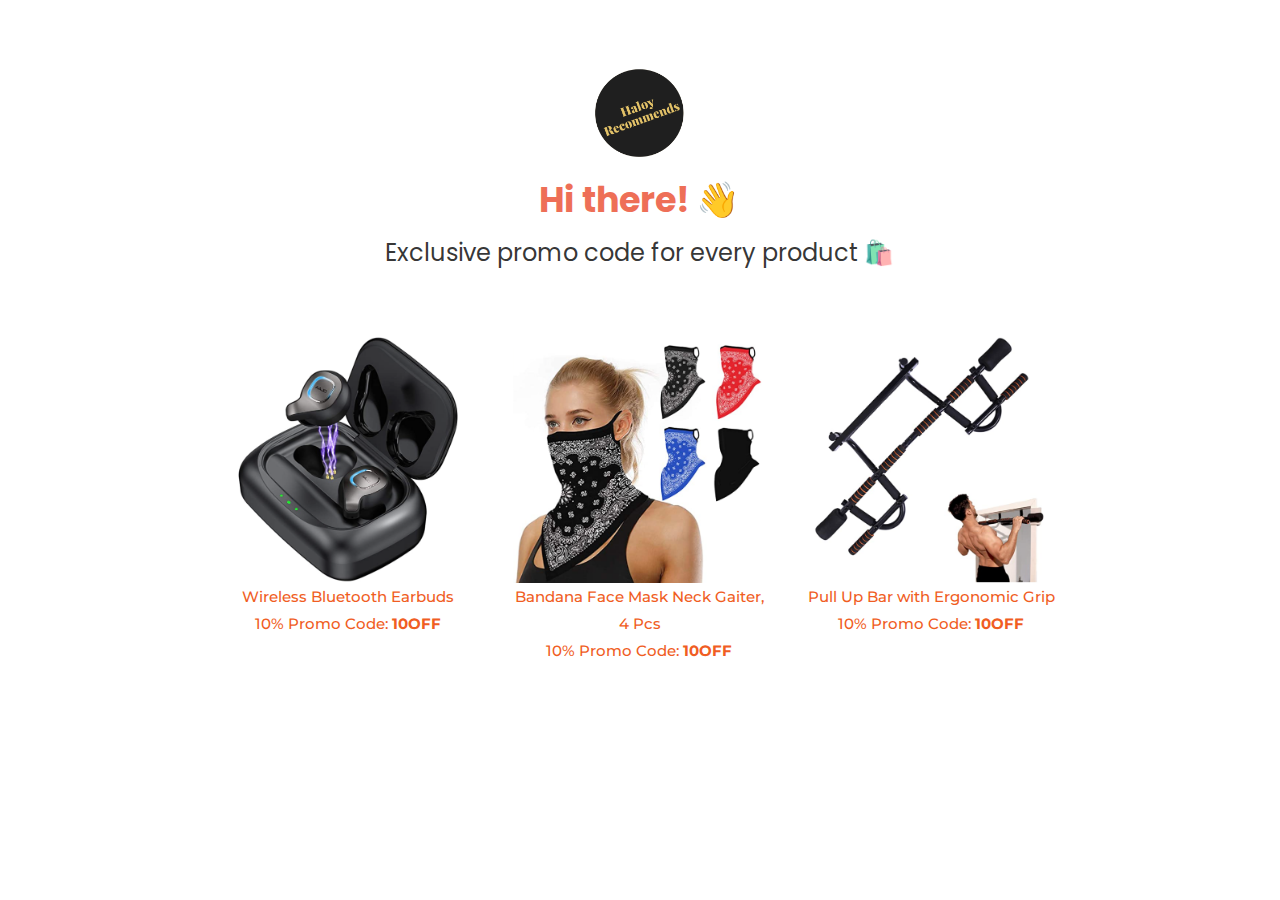
==== index.html @ 3ea24722 "first commit" ====
<!DOCTYPE html>
<html lang="en">
  <head>
	  <!-- Global site tag (gtag.js) - Google Analytics -->
	<script async src="https://www.googletagmanager.com/gtag/js?id=UA-156517751-5"></script>
	<script>
	window.dataLayer = window.dataLayer || [];
	function gtag(){dataLayer.push(arguments);}
	gtag('js', new Date());

	gtag('config', 'UA-156517751-5');
	</script>

	<link rel="icon" href="images/girl.png">
    <title>Tatiana Tian | Home</title>
    <meta charset="utf-8">
    <meta name="viewport" content="width=device-width, initial-scale=1, shrink-to-fit=no">
    
    <link href="https://fonts.googleapis.com/css?family=Poppins:300,400,500,600,700" rel="stylesheet">
    <link href="https://fonts.googleapis.com/css?family=Montserrat:300,400,500,700" rel="stylesheet">

    <link rel="stylesheet" href="css/open-iconic-bootstrap.min.css">
    <link rel="stylesheet" href="css/animate.css">
    
    <link rel="stylesheet" href="css/owl.carousel.min.css">
    <link rel="stylesheet" href="css/owl.theme.default.min.css">
    <link rel="stylesheet" href="css/magnific-popup.css">

    <link rel="stylesheet" href="css/aos.css">

    <link rel="stylesheet" href="css/ionicons.min.css">

    <link rel="stylesheet" href="css/bootstrap-datepicker.css">
    <link rel="stylesheet" href="css/jquery.timepicker.css">

    
    <link rel="stylesheet" href="css/flaticon.css">
    <link rel="stylesheet" href="css/icomoon.css">
	<link rel="stylesheet" href="css/style.css">


	
	<style>


		@media (min-width: 1200.01px){
				h1.title {
					font-size: 35px;
				}
				p.home_text {
					font-size: 18px;
				}
				div.home_text {
					font-size: 18px;
				}
				button.home_text {
					font-size: 18px;
				}
				Img.home{
					width: 200%
				}
		}

		@media (min-width: 960.01px) and (max-width: 1200px) {
				h1.title {
					font-size: 30px;
				}
				p.home_text {
					font-size: 15px;
				}
				div.home_text {
					font-size: 15px;
				}
				button.home_text {
					font-size: 15px;
				}
				Img.home{
					width: 200%
				}
		}
		@media (min-width: 768.01px) and (max-width: 960px) {
				h1.title {
					font-size: 30px;
				}
				p.home_text {
					font-size: 15px;
				}
				div.home_text {
					font-size: 15px;
				}
				button.home_text {
					font-size: 15px;
				}
				Img.home{
					width: 200%
				}
		}
        @media (min-width: 576px) and (max-width: 768px){
            h1.title {
                font-size: 30px;
			}
			p.home_text {
					font-size: 18px;
			}
			div.home_text {
					font-size: 18px;
				}
			button.home_text {
					font-size: 18px;
				}
				Img.home{
					width: 100%
				}
		}
		@media (max-width: 576px){
            h1.title {
                font-size: 30px;
			}
			p.home_text {
					font-size: 15px;
			}
			div.home_text {
					font-size: 15px;
			}
			button.home_text {
				font-size: 15px;
			}
			Img.home{
					width: 0%
			}
        }







		</style>

  </head>
  <body>

	<div id="colorlib-page">
		<div id="">
			<!--<div class="hero-wrap js-fullheight" style="background-image: url(images/illu1.png);" data-stellar-background-ratio="1"> -->
	
			<div class="d-flex justify-content-center">
				<div class="text text-center">
					<div class="">
						<br/>
						<br/>
						<Img src="./images/logo.png" style="height:120px">
						<h1 class="title" style="color:#ee6f57; text-align: center;" ><b>Hi there! 👋</b></h1>
						<h4 style="margin-left: 10px; margin-right: 10px;">Exclusive promo code for every product 🛍️</h4>
					</div>
					<br/>
					<br/>
					<div class="row">
						<div class="col-md-4">
							<a target="_blank" href="https://www.amazon.com/gp/product/B0899S86FG/ref=as_li_tl?ie=UTF8&camp=1789&creative=9325&creativeASIN=B0899S86FG&linkCode=as2&tag=amazondea0fb7-20&linkId=914c36fa97633d4c57a69c71d7a54f43"> <Img src="./images/earbud.png" style="height:250px"> <br/>Wireless Bluetooth Earbuds <br/> 10% Promo Code: <b>10OFF</b></a><img src="//ir-na.amazon-adsystem.com/e/ir?t=amazondea0fb7-20&l=am2&o=1&a=B0899S86FG" width="1" height="1" border="0" alt="" style="border:none !important; margin:0px !important;" />
						</div>
						<div class="col-md-4">
							<a target="_blank" href="https://www.amazon.com/gp/product/B08HHB4RSZ/ref=as_li_tl?ie=UTF8&camp=1789&creative=9325&creativeASIN=B08HHB4RSZ&linkCode=as2&tag=amazondea0fb7-20&linkId=a7ae3c62a7b8cc4209aa9da1d7548f4e"> <Img src="./images/mask.png" style="height:250px"> <br/>Bandana Face Mask Neck Gaiter, 4 Pcs <br/> 10% Promo Code: <b>10OFF</b></a><img src="//ir-na.amazon-adsystem.com/e/ir?t=amazondea0fb7-20&l=am2&o=1&a=B08HHB4RSZ" width="1" height="1" border="0" alt="" style="border:none !important; margin:0px !important;" />
						</div>
						<div class="col-md-4">
							<a target="_blank" href="https://www.amazon.com/gp/product/B08PVTXD96/ref=as_li_tl?ie=UTF8&camp=1789&creative=9325&creativeASIN=B08PVTXD96&linkCode=as2&tag=amazondea0fb7-20&linkId=75fdb3062bf9ed0172c95f1614ae0fa6"> <Img src="./images/pullupbar.png" style="height:250px"> <br/>Pull Up Bar with Ergonomic Grip <br/> 10% Promo Code: <b>10OFF</b></a><img src="//ir-na.amazon-adsystem.com/e/ir?t=amazondea0fb7-20&l=am2&o=1&a=B08PVTXD96" width="1" height="1" border="0" alt="" style="border:none !important; margin:0px !important;" />
						</div>
					</div>
				</div>
				
			</div>


		</div><!-- END COLORLIB-MAIN -->
	</div><!-- END COLORLIB-PAGE -->

  <!-- loader -->
  <div id="ftco-loader" class="show fullscreen"><svg class="circular" width="48px" height="48px"><circle class="path-bg" cx="24" cy="24" r="22" fill="none" stroke-width="4" stroke="#eeeeee"/><circle class="path" cx="24" cy="24" r="22" fill="none" stroke-width="4" stroke-miterlimit="10" stroke="#F96D00"/></svg></div>


  <script src="js/jquery.min.js"></script>
  <script src="js/jquery-migrate-3.0.1.min.js"></script>
  <script src="js/popper.min.js"></script>
  <script src="js/bootstrap.min.js"></script>
  <script src="js/jquery.easing.1.3.js"></script>
  <script src="js/jquery.waypoints.min.js"></script>
  <script src="js/jquery.stellar.min.js"></script>
  <script src="js/owl.carousel.min.js"></script>
  <script src="js/jquery.magnific-popup.min.js"></script>
  <script src="js/aos.js"></script>
  <script src="js/jquery.animateNumber.min.js"></script>
  <script src="js/bootstrap-datepicker.js"></script>
  <script src="js/jquery.timepicker.min.js"></script>
  <script src="js/scrollax.min.js"></script>
  <script src="https://maps.googleapis.com/maps/api/js?key=AIzaSyBVWaKrjvy3MaE7SQ74_uJiULgl1JY0H2s&sensor=false"></script>
  <script src="js/google-map.js"></script>
  <script src="js/main.js"></script>
    
  </body>
</html>
---- css/flaticon.css ----
/*
  	Flaticon icon font: Flaticon
  	Creation date: 12/08/2018 13:24
  	*/


@font-face {
  font-family: "Flaticon";
  src: url("../fonts/flaticon/font/Flaticon.eot");
  src: url("../fonts/flaticon/font/Flaticon.eot?#iefix") format("embedded-opentype"),
       url("../fonts/flaticon/font/Flaticon.woff") format("woff"),
       url("../fonts/flaticon/font/Flaticon.ttf") format("truetype"),
       url("../fonts/flaticon/font/Flaticon.svg#Flaticon") format("svg");
  font-weight: normal;
  font-style: normal;
}

@media screen and (-webkit-min-device-pixel-ratio:0) {
  @font-face {
    font-family: "Flaticon";
    src: url("../fonts/flaticon/font/Flaticon.svg#Flaticon") format("svg");
  }
}

[class^="flaticon-"]:before, [class*=" flaticon-"]:before,
[class^="flaticon-"]:after, [class*=" flaticon-"]:after {   
  font-family: Flaticon;
  font-style: normal;
  font-weight: normal;
  font-variant: normal;
  text-transform: none;
  line-height: 1;

  /* Better Font Rendering =========== */
  -webkit-font-smoothing: antialiased;
  -moz-osx-font-smoothing: grayscale;
}

.flaticon-car:before { content: "\f100"; }
.flaticon-resort:before { content: "\f101"; }
.flaticon-yatch:before { content: "\f102"; }
.flaticon-map-of-roads:before { content: "\f103"; }
.flaticon-compass:before { content: "\f104"; }
.flaticon-around:before { content: "\f105"; }
.flaticon-sailboat:before { content: "\f106"; }
---- css/icomoon.css ----
@font-face {
  font-family: 'icomoon';
  src:  url('../fonts/icomoon/icomoon.eot?6tt51o');
  src:  url('../fonts/icomoon/icomoon.eot?6tt51o#iefix') format('embedded-opentype'),
    url('../fonts/icomoon/icomoon.ttf?6tt51o') format('truetype'),
    url('../fonts/icomoon/icomoon.woff?6tt51o') format('woff'),
    url('../fonts/icomoon/icomoon.svg?6tt51o#icomoon') format('svg');
  font-weight: normal;
  font-style: normal;
}

[class^="icon-"], [class*=" icon-"] {
  /* use !important to prevent issues with browser extensions that change fonts */
  font-family: 'icomoon' !important;
  speak: none;
  font-style: normal;
  font-weight: normal;
  font-variant: normal;
  text-transform: none;
  line-height: 1;

  /* Better Font Rendering =========== */
  -webkit-font-smoothing: antialiased;
  -moz-osx-font-smoothing: grayscale;
}

.icon-asterisk:before {
  content: "\f069";
}
.icon-plus:before {
  content: "\f067";
}
.icon-question:before {
  content: "\f128";
}
.icon-minus:before {
  content: "\f068";
}
.icon-glass:before {
  content: "\f000";
}
.icon-music:before {
  content: "\f001";
}
.icon-search:before {
  content: "\f002";
}
.icon-envelope-o:before {
  content: "\f003";
}
.icon-heart:before {
  content: "\f004";
}
.icon-star:before {
  content: "\f005";
}
.icon-star-o:before {
  content: "\f006";
}
.icon-user:before {
  content: "\f007";
}
.icon-film:before {
  content: "\f008";
}
.icon-th-large:before {
  content: "\f009";
}
.icon-th:before {
  content: "\f00a";
}
.icon-th-list:before {
  content: "\f00b";
}
.icon-check:before {
  content: "\f00c";
}
.icon-close:before {
  content: "\f00d";
}
.icon-remove:before {
  content: "\f00d";
}
.icon-times:before {
  content: "\f00d";
}
.icon-search-plus:before {
  content: "\f00e";
}
.icon-search-minus:before {
  content: "\f010";
}
.icon-power-off:before {
  content: "\f011";
}
.icon-signal:before {
  content: "\f012";
}
.icon-cog:before {
  content: "\f013";
}
.icon-gear:before {
  content: "\f013";
}
.icon-trash-o:before {
  content: "\f014";
}
.icon-home:before {
  content: "\f015";
}
.icon-file-o:before {
  content: "\f016";
}
.icon-clock-o:before {
  content: "\f017";
}
.icon-road:before {
  content: "\f018";
}
.icon-download:before {
  content: "\f019";
}
.icon-arrow-circle-o-down:before {
  content: "\f01a";
}
.icon-arrow-circle-o-up:before {
  content: "\f01b";
}
.icon-inbox:before {
  content: "\f01c";
}
.icon-play-circle-o:before {
  content: "\f01d";
}
.icon-repeat:before {
  content: "\f01e";
}
.icon-rotate-right:before {
  content: "\f01e";
}
.icon-refresh:before {
  content: "\f021";
}
.icon-list-alt:before {
  content: "\f022";
}
.icon-lock:before {
  content: "\f023";
}
.icon-flag:before {
  content: "\f024";
}
.icon-headphones:before {
  content: "\f025";
}
.icon-volume-off:before {
  content: "\f026";
}
.icon-volume-down:before {
  content: "\f027";
}
.icon-volume-up:before {
  content: "\f028";
}
.icon-qrcode:before {
  content: "\f029";
}
.icon-barcode:before {
  content: "\f02a";
}
.icon-tag:before {
  content: "\f02b";
}
.icon-tags:before {
  content: "\f02c";
}
.icon-book:before {
  content: "\f02d";
}
.icon-bookmark:before {
  content: "\f02e";
}
.icon-print:before {
  content: "\f02f";
}
.icon-camera:before {
  content: "\f030";
}
.icon-font:before {
  content: "\f031";
}
.icon-bold:before {
  content: "\f032";
}
.icon-italic:before {
  content: "\f033";
}
.icon-text-height:before {
  content: "\f034";
}
.icon-text-width:before {
  content: "\f035";
}
.icon-align-left:before {
  content: "\f036";
}
.icon-align-center:before {
  content: "\f037";
}
.icon-align-right:before {
  content: "\f038";
}
.icon-align-justify:before {
  content: "\f039";
}
.icon-list:before {
  content: "\f03a";
}
.icon-dedent:before {
  content: "\f03b";
}
.icon-outdent:before {
  content: "\f03b";
}
.icon-indent:before {
  content: "\f03c";
}
.icon-video-camera:before {
  content: "\f03d";
}
.icon-image:before {
  content: "\f03e";
}
.icon-photo:before {
  content: "\f03e";
}
.icon-picture-o:before {
  content: "\f03e";
}
.icon-pencil:before {
  content: "\f040";
}
.icon-map-marker:before {
  content: "\f041";
}
.icon-adjust:before {
  content: "\f042";
}
.icon-tint:before {
  content: "\f043";
}
.icon-edit:before {
  content: "\f044";
}
.icon-pencil-square-o:before {
  content: "\f044";
}
.icon-share-square-o:before {
  content: "\f045";
}
.icon-check-square-o:before {
  content: "\f046";
}
.icon-arrows:before {
  content: "\f047";
}
.icon-step-backward:before {
  content: "\f048";
}
.icon-fast-backward:before {
  content: "\f049";
}
.icon-backward:before {
  content: "\f04a";
}
.icon-play:before {
  content: "\f04b";
}
.icon-pause:before {
  content: "\f04c";
}
.icon-stop:before {
  content: "\f04d";
}
.icon-forward:before {
  content: "\f04e";
}
.icon-fast-forward:before {
  content: "\f050";
}
.icon-step-forward:before {
  content: "\f051";
}
.icon-eject:before {
  content: "\f052";
}
.icon-chevron-left:before {
  content: "\f053";
}
.icon-chevron-right:before {
  content: "\f054";
}
.icon-plus-circle:before {
  content: "\f055";
}
.icon-minus-circle:before {
  content: "\f056";
}
.icon-times-circle:before {
  content: "\f057";
}
.icon-check-circle:before {
  content: "\f058";
}
.icon-question-circle:before {
  content: "\f059";
}
.icon-info-circle:before {
  content: "\f05a";
}
.icon-crosshairs:before {
  content: "\f05b";
}
.icon-times-circle-o:before {
  content: "\f05c";
}
.icon-check-circle-o:before {
  content: "\f05d";
}
.icon-ban:before {
  content: "\f05e";
}
.icon-arrow-left:before {
  content: "\f060";
}
.icon-arrow-right:before {
  content: "\f061";
}
.icon-arrow-up:before {
  content: "\f062";
}
.icon-arrow-down:before {
  content: "\f063";
}
.icon-mail-forward:before {
  content: "\f064";
}
.icon-share:before {
  content: "\f064";
}
.icon-expand:before {
  content: "\f065";
}
.icon-compress:before {
  content: "\f066";
}
.icon-exclamation-circle:before {
  content: "\f06a";
}
.icon-gift:before {
  content: "\f06b";
}
.icon-leaf:before {
  content: "\f06c";
}
.icon-fire:before {
  content: "\f06d";
}
.icon-eye:before {
  content: "\f06e";
}
.icon-eye-slash:before {
  content: "\f070";
}
.icon-exclamation-triangle:before {
  content: "\f071";
}
.icon-warning:before {
  content: "\f071";
}
.icon-plane:before {
  content: "\f072";
}
.icon-calendar:before {
  content: "\f073";
}
.icon-random:before {
  content: "\f074";
}
.icon-comment:before {
  content: "\f075";
}
.icon-magnet:before {
  content: "\f076";
}
.icon-chevron-up:before {
  content: "\f077";
}
.icon-chevron-down:before {
  content: "\f078";
}
.icon-retweet:before {
  content: "\f079";
}
.icon-shopping-cart:before {
  content: "\f07a";
}
.icon-folder:before {
  content: "\f07b";
}
.icon-folder-open:before {
  content: "\f07c";
}
.icon-arrows-v:before {
  content: "\f07d";
}
.icon-arrows-h:before {
  content: "\f07e";
}
.icon-bar-chart:before {
  content: "\f080";
}
.icon-bar-chart-o:before {
  content: "\f080";
}
.icon-twitter-square:before {
  content: "\f081";
}
.icon-facebook-square:before {
  content: "\f082";
}
.icon-camera-retro:before {
  content: "\f083";
}
.icon-key:before {
  content: "\f084";
}
.icon-cogs:before {
  content: "\f085";
}
.icon-gears:before {
  content: "\f085";
}
.icon-comments:before {
  content: "\f086";
}
.icon-thumbs-o-up:before {
  content: "\f087";
}
.icon-thumbs-o-down:before {
  content: "\f088";
}
.icon-star-half:before {
  content: "\f089";
}
.icon-heart-o:before {
  content: "\f08a";
}
.icon-sign-out:before {
  content: "\f08b";
}
.icon-linkedin-square:before {
  content: "\f08c";
}
.icon-thumb-tack:before {
  content: "\f08d";
}
.icon-external-link:before {
  content: "\f08e";
}
.icon-sign-in:before {
  content: "\f090";
}
.icon-trophy:before {
  content: "\f091";
}
.icon-github-square:before {
  content: "\f092";
}
.icon-upload:before {
  content: "\f093";
}
.icon-lemon-o:before {
  content: "\f094";
}
.icon-phone:before {
  content: "\f095";
}
.icon-square-o:before {
  content: "\f096";
}
.icon-bookmark-o:before {
  content: "\f097";
}
.icon-phone-square:before {
  content: "\f098";
}
.icon-twitter:before {
  content: "\f099";
}
.icon-facebook:before {
  content: "\f09a";
}
.icon-facebook-f:before {
  content: "\f09a";
}
.icon-github:before {
  content: "\f09b";
}
.icon-unlock:before {
  content: "\f09c";
}
.icon-credit-card:before {
  content: "\f09d";
}
.icon-feed:before {
  content: "\f09e";
}
.icon-rss:before {
  content: "\f09e";
}
.icon-hdd-o:before {
  content: "\f0a0";
}
.icon-bullhorn:before {
  content: "\f0a1";
}
.icon-bell-o:before {
  content: "\f0a2";
}
.icon-certificate:before {
  content: "\f0a3";
}
.icon-hand-o-right:before {
  content: "\f0a4";
}
.icon-hand-o-left:before {
  content: "\f0a5";
}
.icon-hand-o-up:before {
  content: "\f0a6";
}
.icon-hand-o-down:before {
  content: "\f0a7";
}
.icon-arrow-circle-left:before {
  content: "\f0a8";
}
.icon-arrow-circle-right:before {
  content: "\f0a9";
}
.icon-arrow-circle-up:before {
  content: "\f0aa";
}
.icon-arrow-circle-down:before {
  content: "\f0ab";
}
.icon-globe:before {
  content: "\f0ac";
}
.icon-wrench:before {
  content: "\f0ad";
}
.icon-tasks:before {
  content: "\f0ae";
}
.icon-filter:before {
  content: "\f0b0";
}
.icon-briefcase:before {
  content: "\f0b1";
}
.icon-arrows-alt:before {
  content: "\f0b2";
}
.icon-group:before {
  content: "\f0c0";
}
.icon-users:before {
  content: "\f0c0";
}
.icon-chain:before {
  content: "\f0c1";
}
.icon-link:before {
  content: "\f0c1";
}
.icon-cloud:before {
  content: "\f0c2";
}
.icon-flask:before {
  content: "\f0c3";
}
.icon-cut:before {
  content: "\f0c4";
}
.icon-scissors:before {
  content: "\f0c4";
}
.icon-copy:before {
  content: "\f0c5";
}
.icon-files-o:before {
  content: "\f0c5";
}
.icon-paperclip:before {
  content: "\f0c6";
}
.icon-floppy-o:before {
  content: "\f0c7";
}
.icon-save:before {
  content: "\f0c7";
}
.icon-square:before {
  content: "\f0c8";
}
.icon-bars:before {
  content: "\f0c9";
}
.icon-navicon:before {
  content: "\f0c9";
}
.icon-reorder:before {
  content: "\f0c9";
}
.icon-list-ul:before {
  content: "\f0ca";
}
.icon-list-ol:before {
  content: "\f0cb";
}
.icon-strikethrough:before {
  content: "\f0cc";
}
.icon-underline:before {
  content: "\f0cd";
}
.icon-table:before {
  content: "\f0ce";
}
.icon-magic:before {
  content: "\f0d0";
}
.icon-truck:before {
  content: "\f0d1";
}
.icon-pinterest:before {
  content: "\f0d2";
}
.icon-pinterest-square:before {
  content: "\f0d3";
}
.icon-google-plus-square:before {
  content: "\f0d4";
}
.icon-google-plus:before {
  content: "\f0d5";
}
.icon-money:before {
  content: "\f0d6";
}
.icon-caret-down:before {
  content: "\f0d7";
}
.icon-caret-up:before {
  content: "\f0d8";
}
.icon-caret-left:before {
  content: "\f0d9";
}
.icon-caret-right:before {
  content: "\f0da";
}
.icon-columns:before {
  content: "\f0db";
}
.icon-sort:before {
  content: "\f0dc";
}
.icon-unsorted:before {
  content: "\f0dc";
}
.icon-sort-desc:before {
  content: "\f0dd";
}
.icon-sort-down:before {
  content: "\f0dd";
}
.icon-sort-asc:before {
  content: "\f0de";
}
.icon-sort-up:before {
  content: "\f0de";
}
.icon-envelope:before {
  content: "\f0e0";
}
.icon-linkedin:before {
  content: "\f0e1";
}
.icon-rotate-left:before {
  content: "\f0e2";
}
.icon-undo:before {
  content: "\f0e2";
}
.icon-gavel:before {
  content: "\f0e3";
}
.icon-legal:before {
  content: "\f0e3";
}
.icon-dashboard:before {
  content: "\f0e4";
}
.icon-tachometer:before {
  content: "\f0e4";
}
.icon-comment-o:before {
  content: "\f0e5";
}
.icon-comments-o:before {
  content: "\f0e6";
}
.icon-bolt:before {
  content: "\f0e7";
}
.icon-flash:before {
  content: "\f0e7";
}
.icon-sitemap:before {
  content: "\f0e8";
}
.icon-umbrella:before {
  content: "\f0e9";
}
.icon-clipboard:before {
  content: "\f0ea";
}
.icon-paste:before {
  content: "\f0ea";
}
.icon-lightbulb-o:before {
  content: "\f0eb";
}
.icon-exchange:before {
  content: "\f0ec";
}
.icon-cloud-download:before {
  content: "\f0ed";
}
.icon-cloud-upload:before {
  content: "\f0ee";
}
.icon-user-md:before {
  content: "\f0f0";
}
.icon-stethoscope:before {
  content: "\f0f1";
}
.icon-suitcase:before {
  content: "\f0f2";
}
.icon-bell:before {
  content: "\f0f3";
}
.icon-coffee:before {
  content: "\f0f4";
}
.icon-cutlery:before {
  content: "\f0f5";
}
.icon-file-text-o:before {
  content: "\f0f6";
}
.icon-building-o:before {
  content: "\f0f7";
}
.icon-hospital-o:before {
  content: "\f0f8";
}
.icon-ambulance:before {
  content: "\f0f9";
}
.icon-medkit:before {
  content: "\f0fa";
}
.icon-fighter-jet:before {
  content: "\f0fb";
}
.icon-beer:before {
  content: "\f0fc";
}
.icon-h-square:before {
  content: "\f0fd";
}
.icon-plus-square:before {
  content: "\f0fe";
}
.icon-angle-double-left:before {
  content: "\f100";
}
.icon-angle-double-right:before {
  content: "\f101";
}
.icon-angle-double-up:before {
  content: "\f102";
}
.icon-angle-double-down:before {
  content: "\f103";
}
.icon-angle-left:before {
  content: "\f104";
}
.icon-angle-right:before {
  content: "\f105";
}
.icon-angle-up:before {
  content: "\f106";
}
.icon-angle-down:before {
  content: "\f107";
}
.icon-desktop:before {
  content: "\f108";
}
.icon-laptop:before {
  content: "\f109";
}
.icon-tablet:before {
  content: "\f10a";
}
.icon-mobile:before {
  content: "\f10b";
}
.icon-mobile-phone:before {
  content: "\f10b";
}
.icon-circle-o:before {
  content: "\f10c";
}
.icon-quote-left:before {
  content: "\f10d";
}
.icon-quote-right:before {
  content: "\f10e";
}
.icon-spinner:before {
  content: "\f110";
}
.icon-circle:before {
  content: "\f111";
}
.icon-mail-reply:before {
  content: "\f112";
}
.icon-reply:before {
  content: "\f112";
}
.icon-github-alt:before {
  content: "\f113";
}
.icon-folder-o:before {
  content: "\f114";
}
.icon-folder-open-o:before {
  content: "\f115";
}
.icon-smile-o:before {
  content: "\f118";
}
.icon-frown-o:before {
  content: "\f119";
}
.icon-meh-o:before {
  content: "\f11a";
}
.icon-gamepad:before {
  content: "\f11b";
}
.icon-keyboard-o:before {
  content: "\f11c";
}
.icon-flag-o:before {
  content: "\f11d";
}
.icon-flag-checkered:before {
  content: "\f11e";
}
.icon-terminal:before {
  content: "\f120";
}
.icon-code:before {
  content: "\f121";
}
.icon-mail-reply-all:before {
  content: "\f122";
}
.icon-reply-all:before {
  content: "\f122";
}
.icon-star-half-empty:before {
  content: "\f123";
}
.icon-star-half-full:before {
  content: "\f123";
}
.icon-star-half-o:before {
  content: "\f123";
}
.icon-location-arrow:before {
  content: "\f124";
}
.icon-crop:before {
  content: "\f125";
}
.icon-code-fork:before {
  content: "\f126";
}
.icon-chain-broken:before {
  content: "\f127";
}
.icon-unlink:before {
  content: "\f127";
}
.icon-info:before {
  content: "\f129";
}
.icon-exclamation:before {
  content: "\f12a";
}
.icon-superscript:before {
  content: "\f12b";
}
.icon-subscript:before {
  content: "\f12c";
}
.icon-eraser:before {
  content: "\f12d";
}
.icon-puzzle-piece:before {
  content: "\f12e";
}
.icon-microphone:before {
  content: "\f130";
}
.icon-microphone-slash:before {
  content: "\f131";
}
.icon-shield:before {
  content: "\f132";
}
.icon-calendar-o:before {
  content: "\f133";
}
.icon-fire-extinguisher:before {
  content: "\f134";
}
.icon-rocket:before {
  content: "\f135";
}
.icon-maxcdn:before {
  content: "\f136";
}
.icon-chevron-circle-left:before {
  content: "\f137";
}
.icon-chevron-circle-right:before {
  content: "\f138";
}
.icon-chevron-circle-up:before {
  content: "\f139";
}
.icon-chevron-circle-down:before {
  content: "\f13a";
}
.icon-html5:before {
  content: "\f13b";
}
.icon-css3:before {
  content: "\f13c";
}
.icon-anchor:before {
  content: "\f13d";
}
.icon-unlock-alt:before {
  content: "\f13e";
}
.icon-bullseye:before {
  content: "\f140";
}
.icon-ellipsis-h:before {
  content: "\f141";
}
.icon-ellipsis-v:before {
  content: "\f142";
}
.icon-rss-square:before {
  content: "\f143";
}
.icon-play-circle:before {
  content: "\f144";
}
.icon-ticket:before {
  content: "\f145";
}
.icon-minus-square:before {
  content: "\f146";
}
.icon-minus-square-o:before {
  content: "\f147";
}
.icon-level-up:before {
  content: "\f148";
}
.icon-level-down:before {
  content: "\f149";
}
.icon-check-square:before {
  content: "\f14a";
}
.icon-pencil-square:before {
  content: "\f14b";
}
.icon-external-link-square:before {
  content: "\f14c";
}
.icon-share-square:before {
  content: "\f14d";
}
.icon-compass:before {
  content: "\f14e";
}
.icon-caret-square-o-down:before {
  content: "\f150";
}
.icon-toggle-down:before {
  content: "\f150";
}
.icon-caret-square-o-up:before {
  content: "\f151";
}
.icon-toggle-up:before {
  content: "\f151";
}
.icon-caret-square-o-right:before {
  content: "\f152";
}
.icon-toggle-right:before {
  content: "\f152";
}
.icon-eur:before {
  content: "\f153";
}
.icon-euro:before {
  content: "\f153";
}
.icon-gbp:before {
  content: "\f154";
}
.icon-dollar:before {
  content: "\f155";
}
.icon-usd:before {
  content: "\f155";
}
.icon-inr:before {
  content: "\f156";
}
.icon-rupee:before {
  content: "\f156";
}
.icon-cny:before {
  content: "\f157";
}
.icon-jpy:before {
  content: "\f157";
}
.icon-rmb:before {
  content: "\f157";
}
.icon-yen:before {
  content: "\f157";
}
.icon-rouble:before {
  content: "\f158";
}
.icon-rub:before {
  content: "\f158";
}
.icon-ruble:before {
  content: "\f158";
}
.icon-krw:before {
  content: "\f159";
}
.icon-won:before {
  content: "\f159";
}
.icon-bitcoin:before {
  content: "\f15a";
}
.icon-btc:before {
  content: "\f15a";
}
.icon-file:before {
  content: "\f15b";
}
.icon-file-text:before {
  content: "\f15c";
}
.icon-sort-alpha-asc:before {
  content: "\f15d";
}
.icon-sort-alpha-desc:before {
  content: "\f15e";
}
.icon-sort-amount-asc:before {
  content: "\f160";
}
.icon-sort-amount-desc:before {
  content: "\f161";
}
.icon-sort-numeric-asc:before {
  content: "\f162";
}
.icon-sort-numeric-desc:before {
  content: "\f163";
}
.icon-thumbs-up:before {
  content: "\f164";
}
.icon-thumbs-down:before {
  content: "\f165";
}
.icon-youtube-square:before {
  content: "\f166";
}
.icon-youtube:before {
  content: "\f167";
}
.icon-xing:before {
  content: "\f168";
}
.icon-xing-square:before {
  content: "\f169";
}
.icon-youtube-play:before {
  content: "\f16a";
}
.icon-dropbox:before {
  content: "\f16b";
}
.icon-stack-overflow:before {
  content: "\f16c";
}
.icon-instagram:before {
  content: "\f16d";
}
.icon-flickr:before {
  content: "\f16e";
}
.icon-adn:before {
  content: "\f170";
}
.icon-bitbucket:before {
  content: "\f171";
}
.icon-bitbucket-square:before {
  content: "\f172";
}
.icon-tumblr:before {
  content: "\f173";
}
.icon-tumblr-square:before {
  content: "\f174";
}
.icon-long-arrow-down:before {
  content: "\f175";
}
.icon-long-arrow-up:before {
  content: "\f176";
}
.icon-long-arrow-left:before {
  content: "\f177";
}
.icon-long-arrow-right:before {
  content: "\f178";
}
.icon-apple:before {
  content: "\f179";
}
.icon-windows:before {
  content: "\f17a";
}
.icon-android:before {
  content: "\f17b";
}
.icon-linux:before {
  content: "\f17c";
}
.icon-dribbble:before {
  content: "\f17d";
}
.icon-skype:before {
  content: "\f17e";
}
.icon-foursquare:before {
  content: "\f180";
}
.icon-trello:before {
  content: "\f181";
}
.icon-female:before {
  content: "\f182";
}
.icon-male:before {
  content: "\f183";
}
.icon-gittip:before {
  content: "\f184";
}
.icon-gratipay:before {
  content: "\f184";
}
.icon-sun-o:before {
  content: "\f185";
}
.icon-moon-o:before {
  content: "\f186";
}
.icon-archive:before {
  content: "\f187";
}
.icon-bug:before {
  content: "\f188";
}
.icon-vk:before {
  content: "\f189";
}
.icon-weibo:before {
  content: "\f18a";
}
.icon-renren:before {
  content: "\f18b";
}
.icon-pagelines:before {
  content: "\f18c";
}
.icon-stack-exchange:before {
  content: "\f18d";
}
.icon-arrow-circle-o-right:before {
  content: "\f18e";
}
.icon-arrow-circle-o-left:before {
  content: "\f190";
}
.icon-caret-square-o-left:before {
  content: "\f191";
}
.icon-toggle-left:before {
  content: "\f191";
}
.icon-dot-circle-o:before {
  content: "\f192";
}
.icon-wheelchair:before {
  content: "\f193";
}
.icon-vimeo-square:before {
  content: "\f194";
}
.icon-try:before {
  content: "\f195";
}
.icon-turkish-lira:before {
  content: "\f195";
}
.icon-plus-square-o:before {
  content: "\f196";
}
.icon-space-shuttle:before {
  content: "\f197";
}
.icon-slack:before {
  content: "\f198";
}
.icon-envelope-square:before {
  content: "\f199";
}
.icon-wordpress:before {
  content: "\f19a";
}
.icon-openid:before {
  content: "\f19b";
}
.icon-bank:before {
  content: "\f19c";
}
.icon-institution:before {
  content: "\f19c";
}
.icon-university:before {
  content: "\f19c";
}
.icon-graduation-cap:before {
  content: "\f19d";
}
.icon-mortar-board:before {
  content: "\f19d";
}
.icon-yahoo:before {
  content: "\f19e";
}
.icon-google:before {
  content: "\f1a0";
}
.icon-reddit:before {
  content: "\f1a1";
}
.icon-reddit-square:before {
  content: "\f1a2";
}
.icon-stumbleupon-circle:before {
  content: "\f1a3";
}
.icon-stumbleupon:before {
  content: "\f1a4";
}
.icon-delicious:before {
  content: "\f1a5";
}
.icon-digg:before {
  content: "\f1a6";
}
.icon-pied-piper-pp:before {
  content: "\f1a7";
}
.icon-pied-piper-alt:before {
  content: "\f1a8";
}
.icon-drupal:before {
  content: "\f1a9";
}
.icon-joomla:before {
  content: "\f1aa";
}
.icon-language:before {
  content: "\f1ab";
}
.icon-fax:before {
  content: "\f1ac";
}
.icon-building:before {
  content: "\f1ad";
}
.icon-child:before {
  content: "\f1ae";
}
.icon-paw:before {
  content: "\f1b0";
}
.icon-spoon:before {
  content: "\f1b1";
}
.icon-cube:before {
  content: "\f1b2";
}
.icon-cubes:before {
  content: "\f1b3";
}
.icon-behance:before {
  content: "\f1b4";
}
.icon-behance-square:before {
  content: "\f1b5";
}
.icon-steam:before {
  content: "\f1b6";
}
.icon-steam-square:before {
  content: "\f1b7";
}
.icon-recycle:before {
  content: "\f1b8";
}
.icon-automobile:before {
  content: "\f1b9";
}
.icon-car:before {
  content: "\f1b9";
}
.icon-cab:before {
  content: "\f1ba";
}
.icon-taxi:before {
  content: "\f1ba";
}
.icon-tree:before {
  content: "\f1bb";
}
.icon-spotify:before {
  content: "\f1bc";
}
.icon-deviantart:before {
  content: "\f1bd";
}
.icon-soundcloud:before {
  content: "\f1be";
}
.icon-database:before {
  content: "\f1c0";
}
.icon-file-pdf-o:before {
  content: "\f1c1";
}
.icon-file-word-o:before {
  content: "\f1c2";
}
.icon-file-excel-o:before {
  content: "\f1c3";
}
.icon-file-powerpoint-o:before {
  content: "\f1c4";
}
.icon-file-image-o:before {
  content: "\f1c5";
}
.icon-file-photo-o:before {
  content: "\f1c5";
}
.icon-file-picture-o:before {
  content: "\f1c5";
}
.icon-file-archive-o:before {
  content: "\f1c6";
}
.icon-file-zip-o:before {
  content: "\f1c6";
}
.icon-file-audio-o:before {
  content: "\f1c7";
}
.icon-file-sound-o:before {
  content: "\f1c7";
}
.icon-file-movie-o:before {
  content: "\f1c8";
}
.icon-file-video-o:before {
  content: "\f1c8";
}
.icon-file-code-o:before {
  content: "\f1c9";
}
.icon-vine:before {
  content: "\f1ca";
}
.icon-codepen:before {
  content: "\f1cb";
}
.icon-jsfiddle:before {
  content: "\f1cc";
}
.icon-life-bouy:before {
  content: "\f1cd";
}
.icon-life-buoy:before {
  content: "\f1cd";
}
.icon-life-ring:before {
  content: "\f1cd";
}
.icon-life-saver:before {
  content: "\f1cd";
}
.icon-support:before {
  content: "\f1cd";
}
.icon-circle-o-notch:before {
  content: "\f1ce";
}
.icon-ra:before {
  content: "\f1d0";
}
.icon-rebel:before {
  content: "\f1d0";
}
.icon-resistance:before {
  content: "\f1d0";
}
.icon-empire:before {
  content: "\f1d1";
}
.icon-ge:before {
  content: "\f1d1";
}
.icon-git-square:before {
  content: "\f1d2";
}
.icon-git:before {
  content: "\f1d3";
}
.icon-hacker-news:before {
  content: "\f1d4";
}
.icon-y-combinator-square:before {
  content: "\f1d4";
}
.icon-yc-square:before {
  content: "\f1d4";
}
.icon-tencent-weibo:before {
  content: "\f1d5";
}
.icon-qq:before {
  content: "\f1d6";
}
.icon-wechat:before {
  content: "\f1d7";
}
.icon-weixin:before {
  content: "\f1d7";
}
.icon-paper-plane:before {
  content: "\f1d8";
}
.icon-send:before {
  content: "\f1d8";
}
.icon-paper-plane-o:before {
  content: "\f1d9";
}
.icon-send-o:before {
  content: "\f1d9";
}
.icon-history:before {
  content: "\f1da";
}
.icon-circle-thin:before {
  content: "\f1db";
}
.icon-header:before {
  content: "\f1dc";
}
.icon-paragraph:before {
  content: "\f1dd";
}
.icon-sliders:before {
  content: "\f1de";
}
.icon-share-alt:before {
  content: "\f1e0";
}
.icon-share-alt-square:before {
  content: "\f1e1";
}
.icon-bomb:before {
  content: "\f1e2";
}
.icon-futbol-o:before {
  content: "\f1e3";
}
.icon-soccer-ball-o:before {
  content: "\f1e3";
}
.icon-tty:before {
  content: "\f1e4";
}
.icon-binoculars:before {
  content: "\f1e5";
}
.icon-plug:before {
  content: "\f1e6";
}
.icon-slideshare:before {
  content: "\f1e7";
}
.icon-twitch:before {
  content: "\f1e8";
}
.icon-yelp:before {
  content: "\f1e9";
}
.icon-newspaper-o:before {
  content: "\f1ea";
}
.icon-wifi:before {
  content: "\f1eb";
}
.icon-calculator:before {
  content: "\f1ec";
}
.icon-paypal:before {
  content: "\f1ed";
}
.icon-google-wallet:before {
  content: "\f1ee";
}
.icon-cc-visa:before {
  content: "\f1f0";
}
.icon-cc-mastercard:before {
  content: "\f1f1";
}
.icon-cc-discover:before {
  content: "\f1f2";
}
.icon-cc-amex:before {
  content: "\f1f3";
}
.icon-cc-paypal:before {
  content: "\f1f4";
}
.icon-cc-stripe:before {
  content: "\f1f5";
}
.icon-bell-slash:before {
  content: "\f1f6";
}
.icon-bell-slash-o:before {
  content: "\f1f7";
}
.icon-trash:before {
  content: "\f1f8";
}
.icon-copyright:before {
  content: "\f1f9";
}
.icon-at:before {
  content: "\f1fa";
}
.icon-eyedropper:before {
  content: "\f1fb";
}
.icon-paint-brush:before {
  content: "\f1fc";
}
.icon-birthday-cake:before {
  content: "\f1fd";
}
.icon-area-chart:before {
  content: "\f1fe";
}
.icon-pie-chart:before {
  content: "\f200";
}
.icon-line-chart:before {
  content: "\f201";
}
.icon-lastfm:before {
  content: "\f202";
}
.icon-lastfm-square:before {
  content: "\f203";
}
.icon-toggle-off:before {
  content: "\f204";
}
.icon-toggle-on:before {
  content: "\f205";
}
.icon-bicycle:before {
  content: "\f206";
}
.icon-bus:before {
  content: "\f207";
}
.icon-ioxhost:before {
  content: "\f208";
}
.icon-angellist:before {
  content: "\f209";
}
.icon-cc:before {
  content: "\f20a";
}
.icon-ils:before {
  content: "\f20b";
}
.icon-shekel:before {
  content: "\f20b";
}
.icon-sheqel:before {
  content: "\f20b";
}
.icon-meanpath:before {
  content: "\f20c";
}
.icon-buysellads:before {
  content: "\f20d";
}
.icon-connectdevelop:before {
  content: "\f20e";
}
.icon-dashcube:before {
  content: "\f210";
}
.icon-forumbee:before {
  content: "\f211";
}
.icon-leanpub:before {
  content: "\f212";
}
.icon-sellsy:before {
  content: "\f213";
}
.icon-shirtsinbulk:before {
  content: "\f214";
}
.icon-simplybuilt:before {
  content: "\f215";
}
.icon-skyatlas:before {
  content: "\f216";
}
.icon-cart-plus:before {
  content: "\f217";
}
.icon-cart-arrow-down:before {
  content: "\f218";
}
.icon-diamond:before {
  content: "\f219";
}
.icon-ship:before {
  content: "\f21a";
}
.icon-user-secret:before {
  content: "\f21b";
}
.icon-motorcycle:before {
  content: "\f21c";
}
.icon-street-view:before {
  content: "\f21d";
}
.icon-heartbeat:before {
  content: "\f21e";
}
.icon-venus:before {
  content: "\f221";
}
.icon-mars:before {
  content: "\f222";
}
.icon-mercury:before {
  content: "\f223";
}
.icon-intersex:before {
  content: "\f224";
}
.icon-transgender:before {
  content: "\f224";
}
.icon-transgender-alt:before {
  content: "\f225";
}
.icon-venus-double:before {
  content: "\f226";
}
.icon-mars-double:before {
  content: "\f227";
}
.icon-venus-mars:before {
  content: "\f228";
}
.icon-mars-stroke:before {
  content: "\f229";
}
.icon-mars-stroke-v:before {
  content: "\f22a";
}
.icon-mars-stroke-h:before {
  content: "\f22b";
}
.icon-neuter:before {
  content: "\f22c";
}
.icon-genderless:before {
  content: "\f22d";
}
.icon-facebook-official:before {
  content: "\f230";
}
.icon-pinterest-p:before {
  content: "\f231";
}
.icon-whatsapp:before {
  content: "\f232";
}
.icon-server:before {
  content: "\f233";
}
.icon-user-plus:before {
  content: "\f234";
}
.icon-user-times:before {
  content: "\f235";
}
.icon-bed:before {
  content: "\f236";
}
.icon-hotel:before {
  content: "\f236";
}
.icon-viacoin:before {
  content: "\f237";
}
.icon-train:before {
  content: "\f238";
}
.icon-subway:before {
  content: "\f239";
}
.icon-medium:before {
  content: "\f23a";
}
.icon-y-combinator:before {
  content: "\f23b";
}
.icon-yc:before {
  content: "\f23b";
}
.icon-optin-monster:before {
  content: "\f23c";
}
.icon-opencart:before {
  content: "\f23d";
}
.icon-expeditedssl:before {
  content: "\f23e";
}
.icon-battery:before {
  content: "\f240";
}
.icon-battery-4:before {
  content: "\f240";
}
.icon-battery-full:before {
  content: "\f240";
}
.icon-battery-3:before {
  content: "\f241";
}
.icon-battery-three-quarters:before {
  content: "\f241";
}
.icon-battery-2:before {
  content: "\f242";
}
.icon-battery-half:before {
  content: "\f242";
}
.icon-battery-1:before {
  content: "\f243";
}
.icon-battery-quarter:before {
  content: "\f243";
}
.icon-battery-0:before {
  content: "\f244";
}
.icon-battery-empty:before {
  content: "\f244";
}
.icon-mouse-pointer:before {
  content: "\f245";
}
.icon-i-cursor:before {
  content: "\f246";
}
.icon-object-group:before {
  content: "\f247";
}
.icon-object-ungroup:before {
  content: "\f248";
}
.icon-sticky-note:before {
  content: "\f249";
}
.icon-sticky-note-o:before {
  content: "\f24a";
}
.icon-cc-jcb:before {
  content: "\f24b";
}
.icon-cc-diners-club:before {
  content: "\f24c";
}
.icon-clone:before {
  content: "\f24d";
}
.icon-balance-scale:before {
  content: "\f24e";
}
.icon-hourglass-o:before {
  content: "\f250";
}
.icon-hourglass-1:before {
  content: "\f251";
}
.icon-hourglass-start:before {
  content: "\f251";
}
.icon-hourglass-2:before {
  content: "\f252";
}
.icon-hourglass-half:before {
  content: "\f252";
}
.icon-hourglass-3:before {
  content: "\f253";
}
.icon-hourglass-end:before {
  content: "\f253";
}
.icon-hourglass:before {
  content: "\f254";
}
.icon-hand-grab-o:before {
  content: "\f255";
}
.icon-hand-rock-o:before {
  content: "\f255";
}
.icon-hand-paper-o:before {
  content: "\f256";
}
.icon-hand-stop-o:before {
  content: "\f256";
}
.icon-hand-scissors-o:before {
  content: "\f257";
}
.icon-hand-lizard-o:before {
  content: "\f258";
}
.icon-hand-spock-o:before {
  content: "\f259";
}
.icon-hand-pointer-o:before {
  content: "\f25a";
}
.icon-hand-peace-o:before {
  content: "\f25b";
}
.icon-trademark:before {
  content: "\f25c";
}
.icon-registered:before {
  content: "\f25d";
}
.icon-creative-commons:before {
  content: "\f25e";
}
.icon-gg:before {
  content: "\f260";
}
.icon-gg-circle:before {
  content: "\f261";
}
.icon-tripadvisor:before {
  content: "\f262";
}
.icon-odnoklassniki:before {
  content: "\f263";
}
.icon-odnoklassniki-square:before {
  content: "\f264";
}
.icon-get-pocket:before {
  content: "\f265";
}
.icon-wikipedia-w:before {
  content: "\f266";
}
.icon-safari:before {
  content: "\f267";
}
.icon-chrome:before {
  content: "\f268";
}
.icon-firefox:before {
  content: "\f269";
}
.icon-opera:before {
  content: "\f26a";
}
.icon-internet-explorer:before {
  content: "\f26b";
}
.icon-television:before {
  content: "\f26c";
}
.icon-tv:before {
  content: "\f26c";
}
.icon-contao:before {
  content: "\f26d";
}
.icon-500px:before {
  content: "\f26e";
}
.icon-amazon:before {
  content: "\f270";
}
.icon-calendar-plus-o:before {
  content: "\f271";
}
.icon-calendar-minus-o:before {
  content: "\f272";
}
.icon-calendar-times-o:before {
  content: "\f273";
}
.icon-calendar-check-o:before {
  content: "\f274";
}
.icon-industry:before {
  content: "\f275";
}
.icon-map-pin:before {
  content: "\f276";
}
.icon-map-signs:before {
  content: "\f277";
}
.icon-map-o:before {
  content: "\f278";
}
.icon-map:before {
  content: "\f279";
}
.icon-commenting:before {
  content: "\f27a";
}
.icon-commenting-o:before {
  content: "\f27b";
}
.icon-houzz:before {
  content: "\f27c";
}
.icon-vimeo:before {
  content: "\f27d";
}
.icon-black-tie:before {
  content: "\f27e";
}
.icon-fonticons:before {
  content: "\f280";
}
.icon-reddit-alien:before {
  content: "\f281";
}
.icon-edge:before {
  content: "\f282";
}
.icon-credit-card-alt:before {
  content: "\f283";
}
.icon-codiepie:before {
  content: "\f284";
}
.icon-modx:before {
  content: "\f285";
}
.icon-fort-awesome:before {
  content: "\f286";
}
.icon-usb:before {
  content: "\f287";
}
.icon-product-hunt:before {
  content: "\f288";
}
.icon-mixcloud:before {
  content: "\f289";
}
.icon-scribd:before {
  content: "\f28a";
}
.icon-pause-circle:before {
  content: "\f28b";
}
.icon-pause-circle-o:before {
  content: "\f28c";
}
.icon-stop-circle:before {
  content: "\f28d";
}
.icon-stop-circle-o:before {
  content: "\f28e";
}
.icon-shopping-bag:before {
  content: "\f290";
}
.icon-shopping-basket:before {
  content: "\f291";
}
.icon-hashtag:before {
  content: "\f292";
}
.icon-bluetooth:before {
  content: "\f293";
}
.icon-bluetooth-b:before {
  content: "\f294";
}
.icon-percent:before {
  content: "\f295";
}
.icon-gitlab:before {
  content: "\f296";
}
.icon-wpbeginner:before {
  content: "\f297";
}
.icon-wpforms:before {
  content: "\f298";
}
.icon-envira:before {
  content: "\f299";
}
.icon-universal-access:before {
  content: "\f29a";
}
.icon-wheelchair-alt:before {
  content: "\f29b";
}
.icon-question-circle-o:before {
  content: "\f29c";
}
.icon-blind:before {
  content: "\f29d";
}
.icon-audio-description:before {
  content: "\f29e";
}
.icon-volume-control-phone:before {
  content: "\f2a0";
}
.icon-braille:before {
  content: "\f2a1";
}
.icon-assistive-listening-systems:before {
  content: "\f2a2";
}
.icon-american-sign-language-interpreting:before {
  content: "\f2a3";
}
.icon-asl-interpreting:before {
  content: "\f2a3";
}
.icon-deaf:before {
  content: "\f2a4";
}
.icon-deafness:before {
  content: "\f2a4";
}
.icon-hard-of-hearing:before {
  content: "\f2a4";
}
.icon-glide:before {
  content: "\f2a5";
}
.icon-glide-g:before {
  content: "\f2a6";
}
.icon-sign-language:before {
  content: "\f2a7";
}
.icon-signing:before {
  content: "\f2a7";
}
.icon-low-vision:before {
  content: "\f2a8";
}
.icon-viadeo:before {
  content: "\f2a9";
}
.icon-viadeo-square:before {
  content: "\f2aa";
}
.icon-snapchat:before {
  content: "\f2ab";
}
.icon-snapchat-ghost:before {
  content: "\f2ac";
}
.icon-snapchat-square:before {
  content: "\f2ad";
}
.icon-pied-piper:before {
  content: "\f2ae";
}
.icon-first-order:before {
  content: "\f2b0";
}
.icon-yoast:before {
  content: "\f2b1";
}
.icon-themeisle:before {
  content: "\f2b2";
}
.icon-google-plus-circle:before {
  content: "\f2b3";
}
.icon-google-plus-official:before {
  content: "\f2b3";
}
.icon-fa:before {
  content: "\f2b4";
}
.icon-font-awesome:before {
  content: "\f2b4";
}
.icon-handshake-o:before {
  content: "\f2b5";
}
.icon-envelope-open:before {
  content: "\f2b6";
}
.icon-envelope-open-o:before {
  content: "\f2b7";
}
.icon-linode:before {
  content: "\f2b8";
}
.icon-address-book:before {
  content: "\f2b9";
}
.icon-address-book-o:before {
  content: "\f2ba";
}
.icon-address-card:before {
  content: "\f2bb";
}
.icon-vcard:before {
  content: "\f2bb";
}
.icon-address-card-o:before {
  content: "\f2bc";
}
.icon-vcard-o:before {
  content: "\f2bc";
}
.icon-user-circle:before {
  content: "\f2bd";
}
.icon-user-circle-o:before {
  content: "\f2be";
}
.icon-user-o:before {
  content: "\f2c0";
}
.icon-id-badge:before {
  content: "\f2c1";
}
.icon-drivers-license:before {
  content: "\f2c2";
}
.icon-id-card:before {
  content: "\f2c2";
}
.icon-drivers-license-o:before {
  content: "\f2c3";
}
.icon-id-card-o:before {
  content: "\f2c3";
}
.icon-quora:before {
  content: "\f2c4";
}
.icon-free-code-camp:before {
  content: "\f2c5";
}
.icon-telegram:before {
  content: "\f2c6";
}
.icon-thermometer:before {
  content: "\f2c7";
}
.icon-thermometer-4:before {
  content: "\f2c7";
}
.icon-thermometer-full:before {
  content: "\f2c7";
}
.icon-thermometer-3:before {
  content: "\f2c8";
}
.icon-thermometer-three-quarters:before {
  content: "\f2c8";
}
.icon-thermometer-2:before {
  content: "\f2c9";
}
.icon-thermometer-half:before {
  content: "\f2c9";
}
.icon-thermometer-1:before {
  content: "\f2ca";
}
.icon-thermometer-quarter:before {
  content: "\f2ca";
}
.icon-thermometer-0:before {
  content: "\f2cb";
}
.icon-thermometer-empty:before {
  content: "\f2cb";
}
.icon-shower:before {
  content: "\f2cc";
}
.icon-bath:before {
  content: "\f2cd";
}
.icon-bathtub:before {
  content: "\f2cd";
}
.icon-s15:before {
  content: "\f2cd";
}
.icon-podcast:before {
  content: "\f2ce";
}
.icon-window-maximize:before {
  content: "\f2d0";
}
.icon-window-minimize:before {
  content: "\f2d1";
}
.icon-window-restore:before {
  content: "\f2d2";
}
.icon-times-rectangle:before {
  content: "\f2d3";
}
.icon-window-close:before {
  content: "\f2d3";
}
.icon-times-rectangle-o:before {
  content: "\f2d4";
}
.icon-window-close-o:before {
  content: "\f2d4";
}
.icon-bandcamp:before {
  content: "\f2d5";
}
.icon-grav:before {
  content: "\f2d6";
}
.icon-etsy:before {
  content: "\f2d7";
}
.icon-imdb:before {
  content: "\f2d8";
}
.icon-ravelry:before {
  content: "\f2d9";
}
.icon-eercast:before {
  content: "\f2da";
}
.icon-microchip:before {
  content: "\f2db";
}
.icon-snowflake-o:before {
  content: "\f2dc";
}
.icon-superpowers:before {
  content: "\f2dd";
}
.icon-wpexplorer:before {
  content: "\f2de";
}
.icon-meetup:before {
  content: "\f2e0";
}
.icon-3d_rotation:before {
  content: "\e84d";
}
.icon-ac_unit:before {
  content: "\eb3b";
}
.icon-alarm:before {
  content: "\e855";
}
.icon-access_alarms:before {
  content: "\e191";
}
.icon-schedule:before {
  content: "\e8b5";
}
.icon-accessibility:before {
  content: "\e84e";
}
.icon-accessible:before {
  content: "\e914";
}
.icon-account_balance:before {
  content: "\e84f";
}
.icon-account_balance_wallet:before {
  content: "\e850";
}
.icon-account_box:before {
  content: "\e851";
}
.icon-account_circle:before {
  content: "\e853";
}
.icon-adb:before {
  content: "\e60e";
}
.icon-add:before {
  content: "\e145";
}
.icon-add_a_photo:before {
  content: "\e439";
}
.icon-alarm_add:before {
  content: "\e856";
}
.icon-add_alert:before {
  content: "\e003";
}
.icon-add_box:before {
  content: "\e146";
}
.icon-add_circle:before {
  content: "\e147";
}
.icon-control_point:before {
  content: "\e3ba";
}
.icon-add_location:before {
  content: "\e567";
}
.icon-add_shopping_cart:before {
  content: "\e854";
}
.icon-queue:before {
  content: "\e03c";
}
.icon-add_to_queue:before {
  content: "\e05c";
}
.icon-adjust2:before {
  content: "\e39e";
}
.icon-airline_seat_flat:before {
  content: "\e630";
}
.icon-airline_seat_flat_angled:before {
  content: "\e631";
}
.icon-airline_seat_individual_suite:before {
  content: "\e632";
}
.icon-airline_seat_legroom_extra:before {
  content: "\e633";
}
.icon-airline_seat_legroom_normal:before {
  content: "\e634";
}
.icon-airline_seat_legroom_reduced:before {
  content: "\e635";
}
.icon-airline_seat_recline_extra:before {
  content: "\e636";
}
.icon-airline_seat_recline_normal:before {
  content: "\e637";
}
.icon-flight:before {
  content: "\e539";
}
.icon-airplanemode_inactive:before {
  content: "\e194";
}
.icon-airplay:before {
  content: "\e055";
}
.icon-airport_shuttle:before {
  content: "\eb3c";
}
.icon-alarm_off:before {
  content: "\e857";
}
.icon-alarm_on:before {
  content: "\e858";
}
.icon-album:before {
  content: "\e019";
}
.icon-all_inclusive:before {
  content: "\eb3d";
}
.icon-all_out:before {
  content: "\e90b";
}
.icon-android2:before {
  content: "\e859";
}
.icon-announcement:before {
  content: "\e85a";
}
.icon-apps:before {
  content: "\e5c3";
}
.icon-archive2:before {
  content: "\e149";
}
.icon-arrow_back:before {
  content: "\e5c4";
}
.icon-arrow_downward:before {
  content: "\e5db";
}
.icon-arrow_drop_down:before {
  content: "\e5c5";
}
.icon-arrow_drop_down_circle:before {
  content: "\e5c6";
}
.icon-arrow_drop_up:before {
  content: "\e5c7";
}
.icon-arrow_forward:before {
  content: "\e5c8";
}
.icon-arrow_upward:before {
  content: "\e5d8";
}
.icon-art_track:before {
  content: "\e060";
}
.icon-aspect_ratio:before {
  content: "\e85b";
}
.icon-poll:before {
  content: "\e801";
}
.icon-assignment:before {
  content: "\e85d";
}
.icon-assignment_ind:before {
  content: "\e85e";
}
.icon-assignment_late:before {
  content: "\e85f";
}
.icon-assignment_return:before {
  content: "\e860";
}
.icon-assignment_returned:before {
  content: "\e861";
}
.icon-assignment_turned_in:before {
  content: "\e862";
}
.icon-assistant:before {
  content: "\e39f";
}
.icon-flag2:before {
  content: "\e153";
}
.icon-attach_file:before {
  content: "\e226";
}
.icon-attach_money:before {
  content: "\e227";
}
.icon-attachment:before {
  content: "\e2bc";
}
.icon-audiotrack:before {
  content: "\e3a1";
}
.icon-autorenew:before {
  content: "\e863";
}
.icon-av_timer:before {
  content: "\e01b";
}
.icon-backspace:before {
  content: "\e14a";
}
.icon-cloud_upload:before {
  content: "\e2c3";
}
.icon-battery_alert:before {
  content: "\e19c";
}
.icon-battery_charging_full:before {
  content: "\e1a3";
}
.icon-battery_std:before {
  content: "\e1a5";
}
.icon-battery_unknown:before {
  content: "\e1a6";
}
.icon-beach_access:before {
  content: "\eb3e";
}
.icon-beenhere:before {
  content: "\e52d";
}
.icon-block:before {
  content: "\e14b";
}
.icon-bluetooth2:before {
  content: "\e1a7";
}
.icon-bluetooth_searching:before {
  content: "\e1aa";
}
.icon-bluetooth_connected:before {
  content: "\e1a8";
}
.icon-bluetooth_disabled:before {
  content: "\e1a9";
}
.icon-blur_circular:before {
  content: "\e3a2";
}
.icon-blur_linear:before {
  content: "\e3a3";
}
.icon-blur_off:before {
  content: "\e3a4";
}
.icon-blur_on:before {
  content: "\e3a5";
}
.icon-class:before {
  content: "\e86e";
}
.icon-turned_in:before {
  content: "\e8e6";
}
.icon-turned_in_not:before {
  content: "\e8e7";
}
.icon-border_all:before {
  content: "\e228";
}
.icon-border_bottom:before {
  content: "\e229";
}
.icon-border_clear:before {
  content: "\e22a";
}
.icon-border_color:before {
  content: "\e22b";
}
.icon-border_horizontal:before {
  content: "\e22c";
}
.icon-border_inner:before {
  content: "\e22d";
}
.icon-border_left:before {
  content: "\e22e";
}
.icon-border_outer:before {
  content: "\e22f";
}
.icon-border_right:before {
  content: "\e230";
}
.icon-border_style:before {
  content: "\e231";
}
.icon-border_top:before {
  content: "\e232";
}
.icon-border_vertical:before {
  content: "\e233";
}
.icon-branding_watermark:before {
  content: "\e06b";
}
.icon-brightness_1:before {
  content: "\e3a6";
}
.icon-brightness_2:before {
  content: "\e3a7";
}
.icon-brightness_3:before {
  content: "\e3a8";
}
.icon-brightness_4:before {
  content: "\e3a9";
}
.icon-brightness_low:before {
  content: "\e1ad";
}
.icon-brightness_medium:before {
  content: "\e1ae";
}
.icon-brightness_high:before {
  content: "\e1ac";
}
.icon-brightness_auto:before {
  content: "\e1ab";
}
.icon-broken_image:before {
  content: "\e3ad";
}
.icon-brush:before {
  content: "\e3ae";
}
.icon-bubble_chart:before {
  content: "\e6dd";
}
.icon-bug_report:before {
  content: "\e868";
}
.icon-build:before {
  content: "\e869";
}
.icon-burst_mode:before {
  content: "\e43c";
}
.icon-domain:before {
  content: "\e7ee";
}
.icon-business_center:before {
  content: "\eb3f";
}
.icon-cached:before {
  content: "\e86a";
}
.icon-cake:before {
  content: "\e7e9";
}
.icon-phone2:before {
  content: "\e0cd";
}
.icon-call_end:before {
  content: "\e0b1";
}
.icon-call_made:before {
  content: "\e0b2";
}
.icon-merge_type:before {
  content: "\e252";
}
.icon-call_missed:before {
  content: "\e0b4";
}
.icon-call_missed_outgoing:before {
  content: "\e0e4";
}
.icon-call_received:before {
  content: "\e0b5";
}
.icon-call_split:before {
  content: "\e0b6";
}
.icon-call_to_action:before {
  content: "\e06c";
}
.icon-camera2:before {
  content: "\e3af";
}
.icon-photo_camera:before {
  content: "\e412";
}
.icon-camera_enhance:before {
  content: "\e8fc";
}
.icon-camera_front:before {
  content: "\e3b1";
}
.icon-camera_rear:before {
  content: "\e3b2";
}
.icon-camera_roll:before {
  content: "\e3b3";
}
.icon-cancel:before {
  content: "\e5c9";
}
.icon-redeem:before {
  content: "\e8b1";
}
.icon-card_membership:before {
  content: "\e8f7";
}
.icon-card_travel:before {
  content: "\e8f8";
}
.icon-casino:before {
  content: "\eb40";
}
.icon-cast:before {
  content: "\e307";
}
.icon-cast_connected:before {
  content: "\e308";
}
.icon-center_focus_strong:before {
  content: "\e3b4";
}
.icon-center_focus_weak:before {
  content: "\e3b5";
}
.icon-change_history:before {
  content: "\e86b";
}
.icon-chat:before {
  content: "\e0b7";
}
.icon-chat_bubble:before {
  content: "\e0ca";
}
.icon-chat_bubble_outline:before {
  content: "\e0cb";
}
.icon-check2:before {
  content: "\e5ca";
}
.icon-check_box:before {
  content: "\e834";
}
.icon-check_box_outline_blank:before {
  content: "\e835";
}
.icon-check_circle:before {
  content: "\e86c";
}
.icon-navigate_before:before {
  content: "\e408";
}
.icon-navigate_next:before {
  content: "\e409";
}
.icon-child_care:before {
  content: "\eb41";
}
.icon-child_friendly:before {
  content: "\eb42";
}
.icon-chrome_reader_mode:before {
  content: "\e86d";
}
.icon-close2:before {
  content: "\e5cd";
}
.icon-clear_all:before {
  content: "\e0b8";
}
.icon-closed_caption:before {
  content: "\e01c";
}
.icon-wb_cloudy:before {
  content: "\e42d";
}
.icon-cloud_circle:before {
  content: "\e2be";
}
.icon-cloud_done:before {
  content: "\e2bf";
}
.icon-cloud_download:before {
  content: "\e2c0";
}
.icon-cloud_off:before {
  content: "\e2c1";
}
.icon-cloud_queue:before {
  content: "\e2c2";
}
.icon-code2:before {
  content: "\e86f";
}
.icon-photo_library:before {
  content: "\e413";
}
.icon-collections_bookmark:before {
  content: "\e431";
}
.icon-palette:before {
  content: "\e40a";
}
.icon-colorize:before {
  content: "\e3b8";
}
.icon-comment2:before {
  content: "\e0b9";
}
.icon-compare:before {
  content: "\e3b9";
}
.icon-compare_arrows:before {
  content: "\e915";
}
.icon-laptop2:before {
  content: "\e31e";
}
.icon-confirmation_number:before {
  content: "\e638";
}
.icon-contact_mail:before {
  content: "\e0d0";
}
.icon-contact_phone:before {
  content: "\e0cf";
}
.icon-contacts:before {
  content: "\e0ba";
}
.icon-content_copy:before {
  content: "\e14d";
}
.icon-content_cut:before {
  content: "\e14e";
}
.icon-content_paste:before {
  content: "\e14f";
}
.icon-control_point_duplicate:before {
  content: "\e3bb";
}
.icon-copyright2:before {
  content: "\e90c";
}
.icon-mode_edit:before {
  content: "\e254";
}
.icon-create_new_folder:before {
  content: "\e2cc";
}
.icon-payment:before {
  content: "\e8a1";
}
.icon-crop2:before {
  content: "\e3be";
}
.icon-crop_16_9:before {
  content: "\e3bc";
}
.icon-crop_3_2:before {
  content: "\e3bd";
}
.icon-crop_landscape:before {
  content: "\e3c3";
}
.icon-crop_7_5:before {
  content: "\e3c0";
}
.icon-crop_din:before {
  content: "\e3c1";
}
.icon-crop_free:before {
  content: "\e3c2";
}
.icon-crop_original:before {
  content: "\e3c4";
}
.icon-crop_portrait:before {
  content: "\e3c5";
}
.icon-crop_rotate:before {
  content: "\e437";
}
.icon-crop_square:before {
  content: "\e3c6";
}
.icon-dashboard2:before {
  content: "\e871";
}
.icon-data_usage:before {
  content: "\e1af";
}
.icon-date_range:before {
  content: "\e916";
}
.icon-dehaze:before {
  content: "\e3c7";
}
.icon-delete:before {
  content: "\e872";
}
.icon-delete_forever:before {
  content: "\e92b";
}
.icon-delete_sweep:before {
  content: "\e16c";
}
.icon-description:before {
  content: "\e873";
}
.icon-desktop_mac:before {
  content: "\e30b";
}
.icon-desktop_windows:before {
  content: "\e30c";
}
.icon-details:before {
  content: "\e3c8";
}
.icon-developer_board:before {
  content: "\e30d";
}
.icon-developer_mode:before {
  content: "\e1b0";
}
.icon-device_hub:before {
  content: "\e335";
}
.icon-phonelink:before {
  content: "\e326";
}
.icon-devices_other:before {
  content: "\e337";
}
.icon-dialer_sip:before {
  content: "\e0bb";
}
.icon-dialpad:before {
  content: "\e0bc";
}
.icon-directions:before {
  content: "\e52e";
}
.icon-directions_bike:before {
  content: "\e52f";
}
.icon-directions_boat:before {
  content: "\e532";
}
.icon-directions_bus:before {
  content: "\e530";
}
.icon-directions_car:before {
  content: "\e531";
}
.icon-directions_railway:before {
  content: "\e534";
}
.icon-directions_run:before {
  content: "\e566";
}
.icon-directions_transit:before {
  content: "\e535";
}
.icon-directions_walk:before {
  content: "\e536";
}
.icon-disc_full:before {
  content: "\e610";
}
.icon-dns:before {
  content: "\e875";
}
.icon-not_interested:before {
  content: "\e033";
}
.icon-do_not_disturb_alt:before {
  content: "\e611";
}
.icon-do_not_disturb_off:before {
  content: "\e643";
}
.icon-remove_circle:before {
  content: "\e15c";
}
.icon-dock:before {
  content: "\e30e";
}
.icon-done:before {
  content: "\e876";
}
.icon-done_all:before {
  content: "\e877";
}
.icon-donut_large:before {
  content: "\e917";
}
.icon-donut_small:before {
  content: "\e918";
}
.icon-drafts:before {
  content: "\e151";
}
.icon-drag_handle:before {
  content: "\e25d";
}
.icon-time_to_leave:before {
  content: "\e62c";
}
.icon-dvr:before {
  content: "\e1b2";
}
.icon-edit_location:before {
  content: "\e568";
}
.icon-eject2:before {
  content: "\e8fb";
}
.icon-markunread:before {
  content: "\e159";
}
.icon-enhanced_encryption:before {
  content: "\e63f";
}
.icon-equalizer:before {
  content: "\e01d";
}
.icon-error:before {
  content: "\e000";
}
.icon-error_outline:before {
  content: "\e001";
}
.icon-euro_symbol:before {
  content: "\e926";
}
.icon-ev_station:before {
  content: "\e56d";
}
.icon-insert_invitation:before {
  content: "\e24f";
}
.icon-event_available:before {
  content: "\e614";
}
.icon-event_busy:before {
  content: "\e615";
}
.icon-event_note:before {
  content: "\e616";
}
.icon-event_seat:before {
  content: "\e903";
}
.icon-exit_to_app:before {
  content: "\e879";
}
.icon-expand_less:before {
  content: "\e5ce";
}
.icon-expand_more:before {
  content: "\e5cf";
}
.icon-explicit:before {
  content: "\e01e";
}
.icon-explore:before {
  content: "\e87a";
}
.icon-exposure:before {
  content: "\e3ca";
}
.icon-exposure_neg_1:before {
  content: "\e3cb";
}
.icon-exposure_neg_2:before {
  content: "\e3cc";
}
.icon-exposure_plus_1:before {
  content: "\e3cd";
}
.icon-exposure_plus_2:before {
  content: "\e3ce";
}
.icon-exposure_zero:before {
  content: "\e3cf";
}
.icon-extension:before {
  content: "\e87b";
}
.icon-face:before {
  content: "\e87c";
}
.icon-fast_forward:before {
  content: "\e01f";
}
.icon-fast_rewind:before {
  content: "\e020";
}
.icon-favorite:before {
  content: "\e87d";
}
.icon-favorite_border:before {
  content: "\e87e";
}
.icon-featured_play_list:before {
  content: "\e06d";
}
.icon-featured_video:before {
  content: "\e06e";
}
.icon-sms_failed:before {
  content: "\e626";
}
.icon-fiber_dvr:before {
  content: "\e05d";
}
.icon-fiber_manual_record:before {
  content: "\e061";
}
.icon-fiber_new:before {
  content: "\e05e";
}
.icon-fiber_pin:before {
  content: "\e06a";
}
.icon-fiber_smart_record:before {
  content: "\e062";
}
.icon-get_app:before {
  content: "\e884";
}
.icon-file_upload:before {
  content: "\e2c6";
}
.icon-filter2:before {
  content: "\e3d3";
}
.icon-filter_1:before {
  content: "\e3d0";
}
.icon-filter_2:before {
  content: "\e3d1";
}
.icon-filter_3:before {
  content: "\e3d2";
}
.icon-filter_4:before {
  content: "\e3d4";
}
.icon-filter_5:before {
  content: "\e3d5";
}
.icon-filter_6:before {
  content: "\e3d6";
}
.icon-filter_7:before {
  content: "\e3d7";
}
.icon-filter_8:before {
  content: "\e3d8";
}
.icon-filter_9:before {
  content: "\e3d9";
}
.icon-filter_9_plus:before {
  content: "\e3da";
}
.icon-filter_b_and_w:before {
  content: "\e3db";
}
.icon-filter_center_focus:before {
  content: "\e3dc";
}
.icon-filter_drama:before {
  content: "\e3dd";
}
.icon-filter_frames:before {
  content: "\e3de";
}
.icon-terrain:before {
  content: "\e564";
}
.icon-filter_list:before {
  content: "\e152";
}
.icon-filter_none:before {
  content: "\e3e0";
}
.icon-filter_tilt_shift:before {
  content: "\e3e2";
}
.icon-filter_vintage:before {
  content: "\e3e3";
}
.icon-find_in_page:before {
  content: "\e880";
}
.icon-find_replace:before {
  content: "\e881";
}
.icon-fingerprint:before {
  content: "\e90d";
}
.icon-first_page:before {
  content: "\e5dc";
}
.icon-fitness_center:before {
  content: "\eb43";
}
.icon-flare:before {
  content: "\e3e4";
}
.icon-flash_auto:before {
  content: "\e3e5";
}
.icon-flash_off:before {
  content: "\e3e6";
}
.icon-flash_on:before {
  content: "\e3e7";
}
.icon-flight_land:before {
  content: "\e904";
}
.icon-flight_takeoff:before {
  content: "\e905";
}
.icon-flip:before {
  content: "\e3e8";
}
.icon-flip_to_back:before {
  content: "\e882";
}
.icon-flip_to_front:before {
  content: "\e883";
}
.icon-folder2:before {
  content: "\e2c7";
}
.icon-folder_open:before {
  content: "\e2c8";
}
.icon-folder_shared:before {
  content: "\e2c9";
}
.icon-folder_special:before {
  content: "\e617";
}
.icon-font_download:before {
  content: "\e167";
}
.icon-format_align_center:before {
  content: "\e234";
}
.icon-format_align_justify:before {
  content: "\e235";
}
.icon-format_align_left:before {
  content: "\e236";
}
.icon-format_align_right:before {
  content: "\e237";
}
.icon-format_bold:before {
  content: "\e238";
}
.icon-format_clear:before {
  content: "\e239";
}
.icon-format_color_fill:before {
  content: "\e23a";
}
.icon-format_color_reset:before {
  content: "\e23b";
}
.icon-format_color_text:before {
  content: "\e23c";
}
.icon-format_indent_decrease:before {
  content: "\e23d";
}
.icon-format_indent_increase:before {
  content: "\e23e";
}
.icon-format_italic:before {
  content: "\e23f";
}
.icon-format_line_spacing:before {
  content: "\e240";
}
.icon-format_list_bulleted:before {
  content: "\e241";
}
.icon-format_list_numbered:before {
  content: "\e242";
}
.icon-format_paint:before {
  content: "\e243";
}
.icon-format_quote:before {
  content: "\e244";
}
.icon-format_shapes:before {
  content: "\e25e";
}
.icon-format_size:before {
  content: "\e245";
}
.icon-format_strikethrough:before {
  content: "\e246";
}
.icon-format_textdirection_l_to_r:before {
  content: "\e247";
}
.icon-format_textdirection_r_to_l:before {
  content: "\e248";
}
.icon-format_underlined:before {
  content: "\e249";
}
.icon-question_answer:before {
  content: "\e8af";
}
.icon-forward2:before {
  content: "\e154";
}
.icon-forward_10:before {
  content: "\e056";
}
.icon-forward_30:before {
  content: "\e057";
}
.icon-forward_5:before {
  content: "\e058";
}
.icon-free_breakfast:before {
  content: "\eb44";
}
.icon-fullscreen:before {
  content: "\e5d0";
}
.icon-fullscreen_exit:before {
  content: "\e5d1";
}
.icon-functions:before {
  content: "\e24a";
}
.icon-g_translate:before {
  content: "\e927";
}
.icon-games:before {
  content: "\e021";
}
.icon-gavel2:before {
  content: "\e90e";
}
.icon-gesture:before {
  content: "\e155";
}
.icon-gif:before {
  content: "\e908";
}
.icon-goat:before {
  content: "\e900";
}
.icon-golf_course:before {
  content: "\eb45";
}
.icon-my_location:before {
  content: "\e55c";
}
.icon-location_searching:before {
  content: "\e1b7";
}
.icon-location_disabled:before {
  content: "\e1b6";
}
.icon-star2:before {
  content: "\e838";
}
.icon-gradient:before {
  content: "\e3e9";
}
.icon-grain:before {
  content: "\e3ea";
}
.icon-graphic_eq:before {
  content: "\e1b8";
}
.icon-grid_off:before {
  content: "\e3eb";
}
.icon-grid_on:before {
  content: "\e3ec";
}
.icon-people:before {
  content: "\e7fb";
}
.icon-group_add:before {
  content: "\e7f0";
}
.icon-group_work:before {
  content: "\e886";
}
.icon-hd:before {
  content: "\e052";
}
.icon-hdr_off:before {
  content: "\e3ed";
}
.icon-hdr_on:before {
  content: "\e3ee";
}
.icon-hdr_strong:before {
  content: "\e3f1";
}
.icon-hdr_weak:before {
  content: "\e3f2";
}
.icon-headset:before {
  content: "\e310";
}
.icon-headset_mic:before {
  content: "\e311";
}
.icon-healing:before {
  content: "\e3f3";
}
.icon-hearing:before {
  content: "\e023";
}
.icon-help:before {
  content: "\e887";
}
.icon-help_outline:before {
  content: "\e8fd";
}
.icon-high_quality:before {
  content: "\e024";
}
.icon-highlight:before {
  content: "\e25f";
}
.icon-highlight_off:before {
  content: "\e888";
}
.icon-restore:before {
  content: "\e8b3";
}
.icon-home2:before {
  content: "\e88a";
}
.icon-hot_tub:before {
  content: "\eb46";
}
.icon-local_hotel:before {
  content: "\e549";
}
.icon-hourglass_empty:before {
  content: "\e88b";
}
.icon-hourglass_full:before {
  content: "\e88c";
}
.icon-http:before {
  content: "\e902";
}
.icon-lock2:before {
  content: "\e897";
}
.icon-photo2:before {
  content: "\e410";
}
.icon-image_aspect_ratio:before {
  content: "\e3f5";
}
.icon-import_contacts:before {
  content: "\e0e0";
}
.icon-import_export:before {
  content: "\e0c3";
}
.icon-important_devices:before {
  content: "\e912";
}
.icon-inbox2:before {
  content: "\e156";
}
.icon-indeterminate_check_box:before {
  content: "\e909";
}
.icon-info2:before {
  content: "\e88e";
}
.icon-info_outline:before {
  content: "\e88f";
}
.icon-input:before {
  content: "\e890";
}
.icon-insert_comment:before {
  content: "\e24c";
}
.icon-insert_drive_file:before {
  content: "\e24d";
}
.icon-tag_faces:before {
  content: "\e420";
}
.icon-link2:before {
  content: "\e157";
}
.icon-invert_colors:before {
  content: "\e891";
}
.icon-invert_colors_off:before {
  content: "\e0c4";
}
.icon-iso:before {
  content: "\e3f6";
}
.icon-keyboard:before {
  content: "\e312";
}
.icon-keyboard_arrow_down:before {
  content: "\e313";
}
.icon-keyboard_arrow_left:before {
  content: "\e314";
}
.icon-keyboard_arrow_right:before {
  content: "\e315";
}
.icon-keyboard_arrow_up:before {
  content: "\e316";
}
.icon-keyboard_backspace:before {
  content: "\e317";
}
.icon-keyboard_capslock:before {
  content: "\e318";
}
.icon-keyboard_hide:before {
  content: "\e31a";
}
.icon-keyboard_return:before {
  content: "\e31b";
}
.icon-keyboard_tab:before {
  content: "\e31c";
}
.icon-keyboard_voice:before {
  content: "\e31d";
}
.icon-kitchen:before {
  content: "\eb47";
}
.icon-label:before {
  content: "\e892";
}
.icon-label_outline:before {
  content: "\e893";
}
.icon-language2:before {
  content: "\e894";
}
.icon-laptop_chromebook:before {
  content: "\e31f";
}
.icon-laptop_mac:before {
  content: "\e320";
}
.icon-laptop_windows:before {
  content: "\e321";
}
.icon-last_page:before {
  content: "\e5dd";
}
.icon-open_in_new:before {
  content: "\e89e";
}
.icon-layers:before {
  content: "\e53b";
}
.icon-layers_clear:before {
  content: "\e53c";
}
.icon-leak_add:before {
  content: "\e3f8";
}
.icon-leak_remove:before {
  content: "\e3f9";
}
.icon-lens:before {
  content: "\e3fa";
}
.icon-library_books:before {
  content: "\e02f";
}
.icon-library_music:before {
  content: "\e030";
}
.icon-lightbulb_outline:before {
  content: "\e90f";
}
.icon-line_style:before {
  content: "\e919";
}
.icon-line_weight:before {
  content: "\e91a";
}
.icon-linear_scale:before {
  content: "\e260";
}
.icon-linked_camera:before {
  content: "\e438";
}
.icon-list2:before {
  content: "\e896";
}
.icon-live_help:before {
  content: "\e0c6";
}
.icon-live_tv:before {
  content: "\e639";
}
.icon-local_play:before {
  content: "\e553";
}
.icon-local_airport:before {
  content: "\e53d";
}
.icon-local_atm:before {
  content: "\e53e";
}
.icon-local_bar:before {
  content: "\e540";
}
.icon-local_cafe:before {
  content: "\e541";
}
.icon-local_car_wash:before {
  content: "\e542";
}
.icon-local_convenience_store:before {
  content: "\e543";
}
.icon-restaurant_menu:before {
  content: "\e561";
}
.icon-local_drink:before {
  content: "\e544";
}
.icon-local_florist:before {
  content: "\e545";
}
.icon-local_gas_station:before {
  content: "\e546";
}
.icon-shopping_cart:before {
  content: "\e8cc";
}
.icon-local_hospital:before {
  content: "\e548";
}
.icon-local_laundry_service:before {
  content: "\e54a";
}
.icon-local_library:before {
  content: "\e54b";
}
.icon-local_mall:before {
  content: "\e54c";
}
.icon-theaters:before {
  content: "\e8da";
}
.icon-local_offer:before {
  content: "\e54e";
}
.icon-local_parking:before {
  content: "\e54f";
}
.icon-local_pharmacy:before {
  content: "\e550";
}
.icon-local_pizza:before {
  content: "\e552";
}
.icon-print2:before {
  content: "\e8ad";
}
.icon-local_shipping:before {
  content: "\e558";
}
.icon-local_taxi:before {
  content: "\e559";
}
.icon-location_city:before {
  content: "\e7f1";
}
.icon-location_off:before {
  content: "\e0c7";
}
.icon-room:before {
  content: "\e8b4";
}
.icon-lock_open:before {
  content: "\e898";
}
.icon-lock_outline:before {
  content: "\e899";
}
.icon-looks:before {
  content: "\e3fc";
}
.icon-looks_3:before {
  content: "\e3fb";
}
.icon-looks_4:before {
  content: "\e3fd";
}
.icon-looks_5:before {
  content: "\e3fe";
}
.icon-looks_6:before {
  content: "\e3ff";
}
.icon-looks_one:before {
  content: "\e400";
}
.icon-looks_two:before {
  content: "\e401";
}
.icon-sync:before {
  content: "\e627";
}
.icon-loupe:before {
  content: "\e402";
}
.icon-low_priority:before {
  content: "\e16d";
}
.icon-loyalty:before {
  content: "\e89a";
}
.icon-mail_outline:before {
  content: "\e0e1";
}
.icon-map2:before {
  content: "\e55b";
}
.icon-markunread_mailbox:before {
  content: "\e89b";
}
.icon-memory:before {
  content: "\e322";
}
.icon-menu:before {
  content: "\e5d2";
}
.icon-message:before {
  content: "\e0c9";
}
.icon-mic:before {
  content: "\e029";
}
.icon-mic_none:before {
  content: "\e02a";
}
.icon-mic_off:before {
  content: "\e02b";
}
.icon-mms:before {
  content: "\e618";
}
.icon-mode_comment:before {
  content: "\e253";
}
.icon-monetization_on:before {
  content: "\e263";
}
.icon-money_off:before {
  content: "\e25c";
}
.icon-monochrome_photos:before {
  content: "\e403";
}
.icon-mood_bad:before {
  content: "\e7f3";
}
.icon-more:before {
  content: "\e619";
}
.icon-more_horiz:before {
  content: "\e5d3";
}
.icon-more_vert:before {
  content: "\e5d4";
}
.icon-motorcycle2:before {
  content: "\e91b";
}
.icon-mouse:before {
  content: "\e323";
}
.icon-move_to_inbox:before {
  content: "\e168";
}
.icon-movie_creation:before {
  content: "\e404";
}
.icon-movie_filter:before {
  content: "\e43a";
}
.icon-multiline_chart:before {
  content: "\e6df";
}
.icon-music_note:before {
  content: "\e405";
}
.icon-music_video:before {
  content: "\e063";
}
.icon-nature:before {
  content: "\e406";
}
.icon-nature_people:before {
  content: "\e407";
}
.icon-navigation:before {
  content: "\e55d";
}
.icon-near_me:before {
  content: "\e569";
}
.icon-network_cell:before {
  content: "\e1b9";
}
.icon-network_check:before {
  content: "\e640";
}
.icon-network_locked:before {
  content: "\e61a";
}
.icon-network_wifi:before {
  content: "\e1ba";
}
.icon-new_releases:before {
  content: "\e031";
}
.icon-next_week:before {
  content: "\e16a";
}
.icon-nfc:before {
  content: "\e1bb";
}
.icon-no_encryption:before {
  content: "\e641";
}
.icon-signal_cellular_no_sim:before {
  content: "\e1ce";
}
.icon-note:before {
  content: "\e06f";
}
.icon-note_add:before {
  content: "\e89c";
}
.icon-notifications:before {
  content: "\e7f4";
}
.icon-notifications_active:before {
  content: "\e7f7";
}
.icon-notifications_none:before {
  content: "\e7f5";
}
.icon-notifications_off:before {
  content: "\e7f6";
}
.icon-notifications_paused:before {
  content: "\e7f8";
}
.icon-offline_pin:before {
  content: "\e90a";
}
.icon-ondemand_video:before {
  content: "\e63a";
}
.icon-opacity:before {
  content: "\e91c";
}
.icon-open_in_browser:before {
  content: "\e89d";
}
.icon-open_with:before {
  content: "\e89f";
}
.icon-pages:before {
  content: "\e7f9";
}
.icon-pageview:before {
  content: "\e8a0";
}
.icon-pan_tool:before {
  content: "\e925";
}
.icon-panorama:before {
  content: "\e40b";
}
.icon-radio_button_unchecked:before {
  content: "\e836";
}
.icon-panorama_horizontal:before {
  content: "\e40d";
}
.icon-panorama_vertical:before {
  content: "\e40e";
}
.icon-panorama_wide_angle:before {
  content: "\e40f";
}
.icon-party_mode:before {
  content: "\e7fa";
}
.icon-pause2:before {
  content: "\e034";
}
.icon-pause_circle_filled:before {
  content: "\e035";
}
.icon-pause_circle_outline:before {
  content: "\e036";
}
.icon-people_outline:before {
  content: "\e7fc";
}
.icon-perm_camera_mic:before {
  content: "\e8a2";
}
.icon-perm_contact_calendar:before {
  content: "\e8a3";
}
.icon-perm_data_setting:before {
  content: "\e8a4";
}
.icon-perm_device_information:before {
  content: "\e8a5";
}
.icon-person_outline:before {
  content: "\e7ff";
}
.icon-perm_media:before {
  content: "\e8a7";
}
.icon-perm_phone_msg:before {
  content: "\e8a8";
}
.icon-perm_scan_wifi:before {
  content: "\e8a9";
}
.icon-person:before {
  content: "\e7fd";
}
.icon-person_add:before {
  content: "\e7fe";
}
.icon-person_pin:before {
  content: "\e55a";
}
.icon-person_pin_circle:before {
  content: "\e56a";
}
.icon-personal_video:before {
  content: "\e63b";
}
.icon-pets:before {
  content: "\e91d";
}
.icon-phone_android:before {
  content: "\e324";
}
.icon-phone_bluetooth_speaker:before {
  content: "\e61b";
}
.icon-phone_forwarded:before {
  content: "\e61c";
}
.icon-phone_in_talk:before {
  content: "\e61d";
}
.icon-phone_iphone:before {
  content: "\e325";
}
.icon-phone_locked:before {
  content: "\e61e";
}
.icon-phone_missed:before {
  content: "\e61f";
}
.icon-phone_paused:before {
  content: "\e620";
}
.icon-phonelink_erase:before {
  content: "\e0db";
}
.icon-phonelink_lock:before {
  content: "\e0dc";
}
.icon-phonelink_off:before {
  content: "\e327";
}
.icon-phonelink_ring:before {
  content: "\e0dd";
}
.icon-phonelink_setup:before {
  content: "\e0de";
}
.icon-photo_album:before {
  content: "\e411";
}
.icon-photo_filter:before {
  content: "\e43b";
}
.icon-photo_size_select_actual:before {
  content: "\e432";
}
.icon-photo_size_select_large:before {
  content: "\e433";
}
.icon-photo_size_select_small:before {
  content: "\e434";
}
.icon-picture_as_pdf:before {
  content: "\e415";
}
.icon-picture_in_picture:before {
  content: "\e8aa";
}
.icon-picture_in_picture_alt:before {
  content: "\e911";
}
.icon-pie_chart:before {
  content: "\e6c4";
}
.icon-pie_chart_outlined:before {
  content: "\e6c5";
}
.icon-pin_drop:before {
  content: "\e55e";
}
.icon-play_arrow:before {
  content: "\e037";
}
.icon-play_circle_filled:before {
  content: "\e038";
}
.icon-play_circle_outline:before {
  content: "\e039";
}
.icon-play_for_work:before {
  content: "\e906";
}
.icon-playlist_add:before {
  content: "\e03b";
}
.icon-playlist_add_check:before {
  content: "\e065";
}
.icon-playlist_play:before {
  content: "\e05f";
}
.icon-plus_one:before {
  content: "\e800";
}
.icon-polymer:before {
  content: "\e8ab";
}
.icon-pool:before {
  content: "\eb48";
}
.icon-portable_wifi_off:before {
  content: "\e0ce";
}
.icon-portrait:before {
  content: "\e416";
}
.icon-power:before {
  content: "\e63c";
}
.icon-power_input:before {
  content: "\e336";
}
.icon-power_settings_new:before {
  content: "\e8ac";
}
.icon-pregnant_woman:before {
  content: "\e91e";
}
.icon-present_to_all:before {
  content: "\e0df";
}
.icon-priority_high:before {
  content: "\e645";
}
.icon-public:before {
  content: "\e80b";
}
.icon-publish:before {
  content: "\e255";
}
.icon-queue_music:before {
  content: "\e03d";
}
.icon-queue_play_next:before {
  content: "\e066";
}
.icon-radio:before {
  content: "\e03e";
}
.icon-radio_button_checked:before {
  content: "\e837";
}
.icon-rate_review:before {
  content: "\e560";
}
.icon-receipt:before {
  content: "\e8b0";
}
.icon-recent_actors:before {
  content: "\e03f";
}
.icon-record_voice_over:before {
  content: "\e91f";
}
.icon-redo:before {
  content: "\e15a";
}
.icon-refresh2:before {
  content: "\e5d5";
}
.icon-remove2:before {
  content: "\e15b";
}
.icon-remove_circle_outline:before {
  content: "\e15d";
}
.icon-remove_from_queue:before {
  content: "\e067";
}
.icon-visibility:before {
  content: "\e8f4";
}
.icon-remove_shopping_cart:before {
  content: "\e928";
}
.icon-reorder2:before {
  content: "\e8fe";
}
.icon-repeat2:before {
  content: "\e040";
}
.icon-repeat_one:before {
  content: "\e041";
}
.icon-replay:before {
  content: "\e042";
}
.icon-replay_10:before {
  content: "\e059";
}
.icon-replay_30:before {
  content: "\e05a";
}
.icon-replay_5:before {
  content: "\e05b";
}
.icon-reply2:before {
  content: "\e15e";
}
.icon-reply_all:before {
  content: "\e15f";
}
.icon-report:before {
  content: "\e160";
}
.icon-warning2:before {
  content: "\e002";
}
.icon-restaurant:before {
  content: "\e56c";
}
.icon-restore_page:before {
  content: "\e929";
}
.icon-ring_volume:before {
  content: "\e0d1";
}
.icon-room_service:before {
  content: "\eb49";
}
.icon-rotate_90_degrees_ccw:before {
  content: "\e418";
}
.icon-rotate_left:before {
  content: "\e419";
}
.icon-rotate_right:before {
  content: "\e41a";
}
.icon-rounded_corner:before {
  content: "\e920";
}
.icon-router:before {
  content: "\e328";
}
.icon-rowing:before {
  content: "\e921";
}
.icon-rss_feed:before {
  content: "\e0e5";
}
.icon-rv_hookup:before {
  content: "\e642";
}
.icon-satellite:before {
  content: "\e562";
}
.icon-save2:before {
  content: "\e161";
}
.icon-scanner:before {
  content: "\e329";
}
.icon-school:before {
  content: "\e80c";
}
.icon-screen_lock_landscape:before {
  content: "\e1be";
}
.icon-screen_lock_portrait:before {
  content: "\e1bf";
}
.icon-screen_lock_rotation:before {
  content: "\e1c0";
}
.icon-screen_rotation:before {
  content: "\e1c1";
}
.icon-screen_share:before {
  content: "\e0e2";
}
.icon-sd_storage:before {
  content: "\e1c2";
}
.icon-search2:before {
  content: "\e8b6";
}
.icon-security:before {
  content: "\e32a";
}
.icon-select_all:before {
  content: "\e162";
}
.icon-send2:before {
  content: "\e163";
}
.icon-sentiment_dissatisfied:before {
  content: "\e811";
}
.icon-sentiment_neutral:before {
  content: "\e812";
}
.icon-sentiment_satisfied:before {
  content: "\e813";
}
.icon-sentiment_very_dissatisfied:before {
  content: "\e814";
}
.icon-sentiment_very_satisfied:before {
  content: "\e815";
}
.icon-settings:before {
  content: "\e8b8";
}
.icon-settings_applications:before {
  content: "\e8b9";
}
.icon-settings_backup_restore:before {
  content: "\e8ba";
}
.icon-settings_bluetooth:before {
  content: "\e8bb";
}
.icon-settings_brightness:before {
  content: "\e8bd";
}
.icon-settings_cell:before {
  content: "\e8bc";
}
.icon-settings_ethernet:before {
  content: "\e8be";
}
.icon-settings_input_antenna:before {
  content: "\e8bf";
}
.icon-settings_input_composite:before {
  content: "\e8c1";
}
.icon-settings_input_hdmi:before {
  content: "\e8c2";
}
.icon-settings_input_svideo:before {
  content: "\e8c3";
}
.icon-settings_overscan:before {
  content: "\e8c4";
}
.icon-settings_phone:before {
  content: "\e8c5";
}
.icon-settings_power:before {
  content: "\e8c6";
}
.icon-settings_remote:before {
  content: "\e8c7";
}
.icon-settings_system_daydream:before {
  content: "\e1c3";
}
.icon-settings_voice:before {
  content: "\e8c8";
}
.icon-share2:before {
  content: "\e80d";
}
.icon-shop:before {
  content: "\e8c9";
}
.icon-shop_two:before {
  content: "\e8ca";
}
.icon-shopping_basket:before {
  content: "\e8cb";
}
.icon-short_text:before {
  content: "\e261";
}
.icon-show_chart:before {
  content: "\e6e1";
}
.icon-shuffle:before {
  content: "\e043";
}
.icon-signal_cellular_4_bar:before {
  content: "\e1c8";
}
.icon-signal_cellular_connected_no_internet_4_bar:before {
  content: "\e1cd";
}
.icon-signal_cellular_null:before {
  content: "\e1cf";
}
.icon-signal_cellular_off:before {
  content: "\e1d0";
}
.icon-signal_wifi_4_bar:before {
  content: "\e1d8";
}
.icon-signal_wifi_4_bar_lock:before {
  content: "\e1d9";
}
.icon-signal_wifi_off:before {
  content: "\e1da";
}
.icon-sim_card:before {
  content: "\e32b";
}
.icon-sim_card_alert:before {
  content: "\e624";
}
.icon-skip_next:before {
  content: "\e044";
}
.icon-skip_previous:before {
  content: "\e045";
}
.icon-slideshow:before {
  content: "\e41b";
}
.icon-slow_motion_video:before {
  content: "\e068";
}
.icon-stay_primary_portrait:before {
  content: "\e0d6";
}
.icon-smoke_free:before {
  content: "\eb4a";
}
.icon-smoking_rooms:before {
  content: "\eb4b";
}
.icon-textsms:before {
  content: "\e0d8";
}
.icon-snooze:before {
  content: "\e046";
}
.icon-sort2:before {
  content: "\e164";
}
.icon-sort_by_alpha:before {
  content: "\e053";
}
.icon-spa:before {
  content: "\eb4c";
}
.icon-space_bar:before {
  content: "\e256";
}
.icon-speaker:before {
  content: "\e32d";
}
.icon-speaker_group:before {
  content: "\e32e";
}
.icon-speaker_notes:before {
  content: "\e8cd";
}
.icon-speaker_notes_off:before {
  content: "\e92a";
}
.icon-speaker_phone:before {
  content: "\e0d2";
}
.icon-spellcheck:before {
  content: "\e8ce";
}
.icon-star_border:before {
  content: "\e83a";
}
.icon-star_half:before {
  content: "\e839";
}
.icon-stars:before {
  content: "\e8d0";
}
.icon-stay_primary_landscape:before {
  content: "\e0d5";
}
.icon-stop2:before {
  content: "\e047";
}
.icon-stop_screen_share:before {
  content: "\e0e3";
}
.icon-storage:before {
  content: "\e1db";
}
.icon-store_mall_directory:before {
  content: "\e563";
}
.icon-straighten:before {
  content: "\e41c";
}
.icon-streetview:before {
  content: "\e56e";
}
.icon-strikethrough_s:before {
  content: "\e257";
}
.icon-style:before {
  content: "\e41d";
}
.icon-subdirectory_arrow_left:before {
  content: "\e5d9";
}
.icon-subdirectory_arrow_right:before {
  content: "\e5da";
}
.icon-subject:before {
  content: "\e8d2";
}
.icon-subscriptions:before {
  content: "\e064";
}
.icon-subtitles:before {
  content: "\e048";
}
.icon-subway2:before {
  content: "\e56f";
}
.icon-supervisor_account:before {
  content: "\e8d3";
}
.icon-surround_sound:before {
  content: "\e049";
}
.icon-swap_calls:before {
  content: "\e0d7";
}
.icon-swap_horiz:before {
  content: "\e8d4";
}
.icon-swap_vert:before {
  content: "\e8d5";
}
.icon-swap_vertical_circle:before {
  content: "\e8d6";
}
.icon-switch_camera:before {
  content: "\e41e";
}
.icon-switch_video:before {
  content: "\e41f";
}
.icon-sync_disabled:before {
  content: "\e628";
}
.icon-sync_problem:before {
  content: "\e629";
}
.icon-system_update:before {
  content: "\e62a";
}
.icon-system_update_alt:before {
  content: "\e8d7";
}
.icon-tab:before {
  content: "\e8d8";
}
.icon-tab_unselected:before {
  content: "\e8d9";
}
.icon-tablet2:before {
  content: "\e32f";
}
.icon-tablet_android:before {
  content: "\e330";
}
.icon-tablet_mac:before {
  content: "\e331";
}
.icon-tap_and_play:before {
  content: "\e62b";
}
.icon-text_fields:before {
  content: "\e262";
}
.icon-text_format:before {
  content: "\e165";
}
.icon-texture:before {
  content: "\e421";
}
.icon-thumb_down:before {
  content: "\e8db";
}
.icon-thumb_up:before {
  content: "\e8dc";
}
.icon-thumbs_up_down:before {
  content: "\e8dd";
}
.icon-timelapse:before {
  content: "\e422";
}
.icon-timeline:before {
  content: "\e922";
}
.icon-timer:before {
  content: "\e425";
}
.icon-timer_10:before {
  content: "\e423";
}
.icon-timer_3:before {
  content: "\e424";
}
.icon-timer_off:before {
  content: "\e426";
}
.icon-title:before {
  content: "\e264";
}
.icon-toc:before {
  content: "\e8de";
}
.icon-today:before {
  content: "\e8df";
}
.icon-toll:before {
  content: "\e8e0";
}
.icon-tonality:before {
  content: "\e427";
}
.icon-touch_app:before {
  content: "\e913";
}
.icon-toys:before {
  content: "\e332";
}
.icon-track_changes:before {
  content: "\e8e1";
}
.icon-traffic:before {
  content: "\e565";
}
.icon-train2:before {
  content: "\e570";
}
.icon-tram:before {
  content: "\e571";
}
.icon-transfer_within_a_station:before {
  content: "\e572";
}
.icon-transform:before {
  content: "\e428";
}
.icon-translate:before {
  content: "\e8e2";
}
.icon-trending_down:before {
  content: "\e8e3";
}
.icon-trending_flat:before {
  content: "\e8e4";
}
.icon-trending_up:before {
  content: "\e8e5";
}
.icon-tune:before {
  content: "\e429";
}
.icon-tv2:before {
  content: "\e333";
}
.icon-unarchive:before {
  content: "\e169";
}
.icon-undo2:before {
  content: "\e166";
}
.icon-unfold_less:before {
  content: "\e5d6";
}
.icon-unfold_more:before {
  content: "\e5d7";
}
.icon-update:before {
  content: "\e923";
}
.icon-usb2:before {
  content: "\e1e0";
}
.icon-verified_user:before {
  content: "\e8e8";
}
.icon-vertical_align_bottom:before {
  content: "\e258";
}
.icon-vertical_align_center:before {
  content: "\e259";
}
.icon-vertical_align_top:before {
  content: "\e25a";
}
.icon-vibration:before {
  content: "\e62d";
}
.icon-video_call:before {
  content: "\e070";
}
.icon-video_label:before {
  content: "\e071";
}
.icon-video_library:before {
  content: "\e04a";
}
.icon-videocam:before {
  content: "\e04b";
}
.icon-videocam_off:before {
  content: "\e04c";
}
.icon-videogame_asset:before {
  content: "\e338";
}
.icon-view_agenda:before {
  content: "\e8e9";
}
.icon-view_array:before {
  content: "\e8ea";
}
.icon-view_carousel:before {
  content: "\e8eb";
}
.icon-view_column:before {
  content: "\e8ec";
}
.icon-view_comfy:before {
  content: "\e42a";
}
.icon-view_compact:before {
  content: "\e42b";
}
.icon-view_day:before {
  content: "\e8ed";
}
.icon-view_headline:before {
  content: "\e8ee";
}
.icon-view_list:before {
  content: "\e8ef";
}
.icon-view_module:before {
  content: "\e8f0";
}
.icon-view_quilt:before {
  content: "\e8f1";
}
.icon-view_stream:before {
  content: "\e8f2";
}
.icon-view_week:before {
  content: "\e8f3";
}
.icon-vignette:before {
  content: "\e435";
}
.icon-visibility_off:before {
  content: "\e8f5";
}
.icon-voice_chat:before {
  content: "\e62e";
}
.icon-voicemail:before {
  content: "\e0d9";
}
.icon-volume_down:before {
  content: "\e04d";
}
.icon-volume_mute:before {
  content: "\e04e";
}
.icon-volume_off:before {
  content: "\e04f";
}
.icon-volume_up:before {
  content: "\e050";
}
.icon-vpn_key:before {
  content: "\e0da";
}
.icon-vpn_lock:before {
  content: "\e62f";
}
.icon-wallpaper:before {
  content: "\e1bc";
}
.icon-watch:before {
  content: "\e334";
}
.icon-watch_later:before {
  content: "\e924";
}
.icon-wb_auto:before {
  content: "\e42c";
}
.icon-wb_incandescent:before {
  content: "\e42e";
}
.icon-wb_iridescent:before {
  content: "\e436";
}
.icon-wb_sunny:before {
  content: "\e430";
}
.icon-wc:before {
  content: "\e63d";
}
.icon-web:before {
  content: "\e051";
}
.icon-web_asset:before {
  content: "\e069";
}
.icon-weekend:before {
  content: "\e16b";
}
.icon-whatshot:before {
  content: "\e80e";
}
.icon-widgets:before {
  content: "\e1bd";
}
.icon-wifi2:before {
  content: "\e63e";
}
.icon-wifi_lock:before {
  content: "\e1e1";
}
.icon-wifi_tethering:before {
  content: "\e1e2";
}
.icon-work:before {
  content: "\e8f9";
}
.icon-wrap_text:before {
  content: "\e25b";
}
.icon-youtube_searched_for:before {
  content: "\e8fa";
}
.icon-zoom_in:before {
  content: "\e8ff";
}
.icon-zoom_out:before {
  content: "\e901";
}
.icon-zoom_out_map:before {
  content: "\e56b";
}
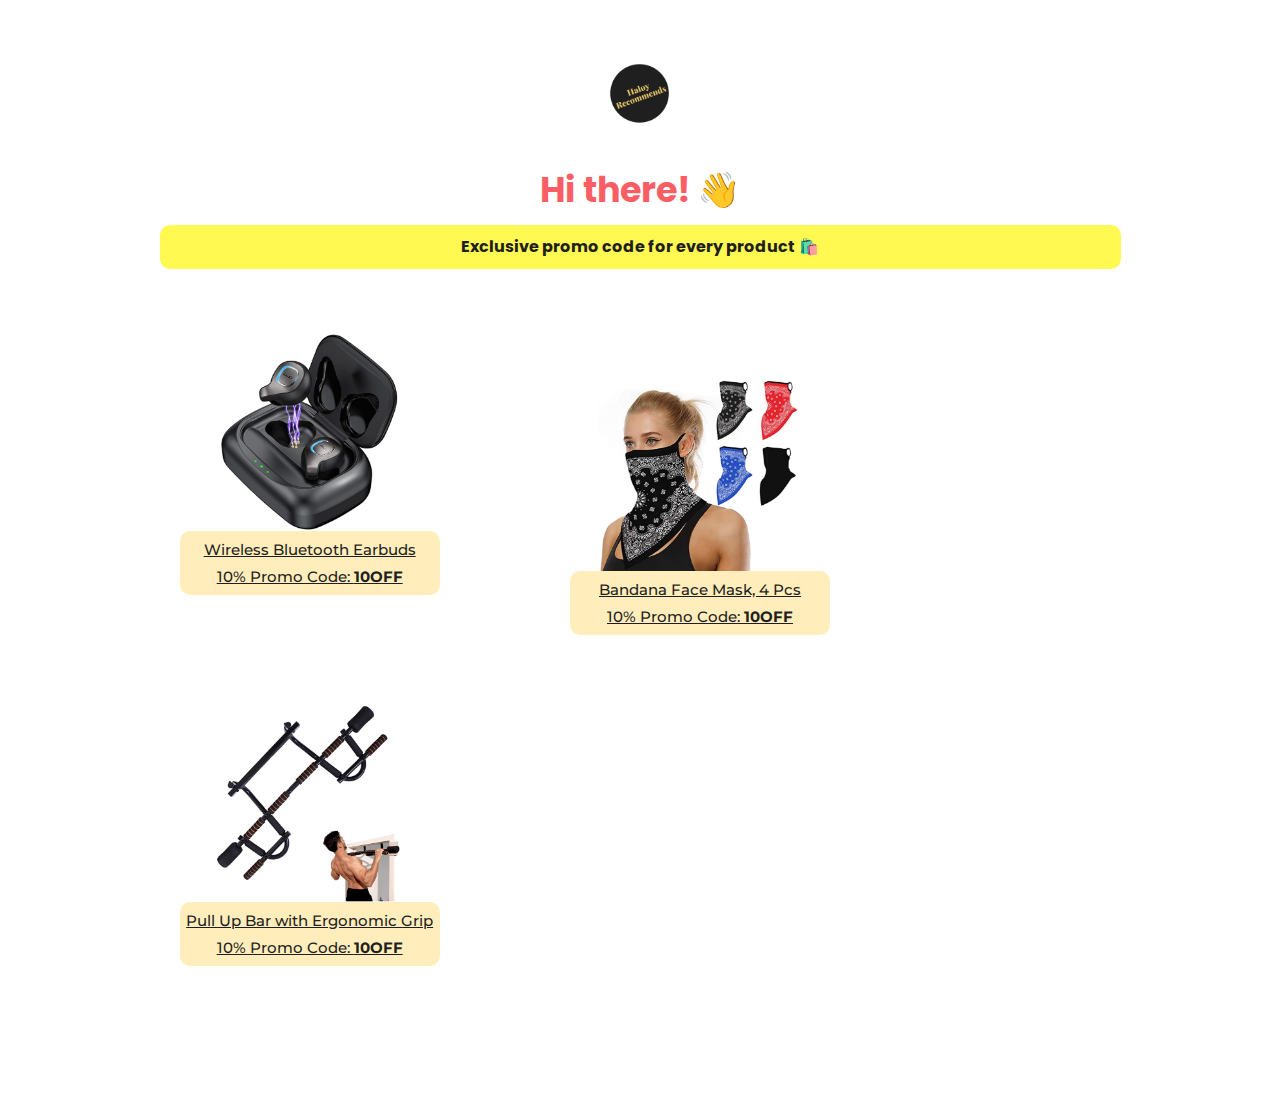
==== commit 4b13e093: "changed design" ====
--- a/index.html
+++ b/index.html
@@ -11,8 +11,8 @@
 	gtag('config', 'UA-156517751-5');
 	</script>
 
-	<link rel="icon" href="images/girl.png">
-    <title>Tatiana Tian | Home</title>
+	<link rel="icon" href="images/logo.png">
+    <title>Haloy Discovers | Promo Code</title>
     <meta charset="utf-8">
     <meta name="viewport" content="width=device-width, initial-scale=1, shrink-to-fit=no">
     
@@ -150,21 +150,35 @@
 					<div class="">
 						<br/>
 						<br/>
-						<Img src="./images/logo.png" style="height:120px">
-						<h1 class="title" style="color:#ee6f57; text-align: center;" ><b>Hi there! 👋</b></h1>
-						<h4 style="margin-left: 10px; margin-right: 10px;">Exclusive promo code for every product 🛍️</h4>
+						<Img src="./images/logo.png" style="height:80px; margin-bottom:30px">
+							  
+						<h1 class="title" style="color:#FB5D64; text-align: center;" ><b>Hi there! 👋</b></h1>
+						<h5 style="margin-left: 30px; margin-right: 30px; padding-left: 20px; padding-right: 20px; padding-top: 10px; padding-bottom: 10px; font-weight:bold; color:#1F1F1F; background-color: #FFF951; border-radius: 10px; font-size: medium;">Exclusive promo code for every product 🛍️</h5>
 					</div>
 					<br/>
 					<br/>
 					<div class="row">
-						<div class="col-md-4">
-							<a target="_blank" href="https://www.amazon.com/gp/product/B0899S86FG/ref=as_li_tl?ie=UTF8&camp=1789&creative=9325&creativeASIN=B0899S86FG&linkCode=as2&tag=amazondea0fb7-20&linkId=914c36fa97633d4c57a69c71d7a54f43"> <Img src="./images/earbud.png" style="height:250px"> <br/>Wireless Bluetooth Earbuds <br/> 10% Promo Code: <b>10OFF</b></a><img src="//ir-na.amazon-adsystem.com/e/ir?t=amazondea0fb7-20&l=am2&o=1&a=B0899S86FG" width="1" height="1" border="0" alt="" style="border:none !important; margin:0px !important;" />
+						<div class="col-md-4" style="margin-left:20px; margin-right:20px">
+							<a target="_blank" href="https://www.amazon.com/gp/product/B0899S86FG/ref=as_li_tl?ie=UTF8&camp=1789&creative=9325&creativeASIN=B0899S86FG&linkCode=as2&tag=amazondea0fb7-20&linkId=914c36fa97633d4c57a69c71d7a54f43"> <Img src="./images/earbud.png" style="height:200px"> 
+								<br/>
+								<div style="background-color: #ffeebb; margin-left: 30px; margin-right: 30px; padding-top: 5px; padding-bottom: 5px; border-radius: 10px">
+									<span style="color:#1F1F1F"><u>Wireless Bluetooth Earbuds <br/> 10% Promo Code: <b>10OFF</b></u></span>
+								</div>
+							</a><img src="//ir-na.amazon-adsystem.com/e/ir?t=amazondea0fb7-20&l=am2&o=1&a=B0899S86FG" width="1" height="1" border="0" alt="" style="border:none !important; margin:0px !important;" />
 						</div>
-						<div class="col-md-4">
-							<a target="_blank" href="https://www.amazon.com/gp/product/B08HHB4RSZ/ref=as_li_tl?ie=UTF8&camp=1789&creative=9325&creativeASIN=B08HHB4RSZ&linkCode=as2&tag=amazondea0fb7-20&linkId=a7ae3c62a7b8cc4209aa9da1d7548f4e"> <Img src="./images/mask.png" style="height:250px"> <br/>Bandana Face Mask Neck Gaiter, 4 Pcs <br/> 10% Promo Code: <b>10OFF</b></a><img src="//ir-na.amazon-adsystem.com/e/ir?t=amazondea0fb7-20&l=am2&o=1&a=B08HHB4RSZ" width="1" height="1" border="0" alt="" style="border:none !important; margin:0px !important;" />
+						<div class="col-md-4" style="margin-top: 40px; margin-left:20px; margin-right:20px">
+							<a target="_blank" href="https://www.amazon.com/gp/product/B08HHB4RSZ/ref=as_li_tl?ie=UTF8&camp=1789&creative=9325&creativeASIN=B08HHB4RSZ&linkCode=as2&tag=amazondea0fb7-20&linkId=a7ae3c62a7b8cc4209aa9da1d7548f4e"> <Img src="./images/mask.png" style="height:200px"> <br/>
+								<div style="background-color: #ffeebb; margin-left: 30px; margin-right: 30px; padding-top: 5px; padding-bottom: 5px; border-radius: 10px;">
+									<span style="color:#1F1F1F"><u>Bandana Face Mask, 4 Pcs <br/> 10% Promo Code: <b>10OFF</b></u></span>
+								</div>
+							</a><img src="//ir-na.amazon-adsystem.com/e/ir?t=amazondea0fb7-20&l=am2&o=1&a=B08HHB4RSZ" width="1" height="1" border="0" alt="" style="border:none !important; margin:0px !important;" />
 						</div>
-						<div class="col-md-4">
-							<a target="_blank" href="https://www.amazon.com/gp/product/B08PVTXD96/ref=as_li_tl?ie=UTF8&camp=1789&creative=9325&creativeASIN=B08PVTXD96&linkCode=as2&tag=amazondea0fb7-20&linkId=75fdb3062bf9ed0172c95f1614ae0fa6"> <Img src="./images/pullupbar.png" style="height:250px"> <br/>Pull Up Bar with Ergonomic Grip <br/> 10% Promo Code: <b>10OFF</b></a><img src="//ir-na.amazon-adsystem.com/e/ir?t=amazondea0fb7-20&l=am2&o=1&a=B08PVTXD96" width="1" height="1" border="0" alt="" style="border:none !important; margin:0px !important;" />
+						<div class="col-md-4" style="margin-top: 40px; margin-bottom: 120px; margin-left:20px; margin-right:20px">
+							<a target="_blank" href="https://www.amazon.com/gp/product/B08PVTXD96/ref=as_li_tl?ie=UTF8&camp=1789&creative=9325&creativeASIN=B08PVTXD96&linkCode=as2&tag=amazondea0fb7-20&linkId=75fdb3062bf9ed0172c95f1614ae0fa6"> <Img src="./images/pullupbar.png" style="height:200px"> <br/>
+								<div style="background-color: #ffeebb; margin-left: 30px; margin-right: 30px; padding-top: 5px; padding-bottom: 5px; border-radius: 10px;">
+									<span style="color:#1F1F1F"><u>Pull Up Bar with Ergonomic Grip <br/> 10% Promo Code: <b>10OFF</b></u></span>
+								</div>
+							</a><img src="//ir-na.amazon-adsystem.com/e/ir?t=amazondea0fb7-20&l=am2&o=1&a=B08PVTXD96" width="1" height="1" border="0" alt="" style="border:none !important; margin:0px !important;" />
 						</div>
 					</div>
 				</div>
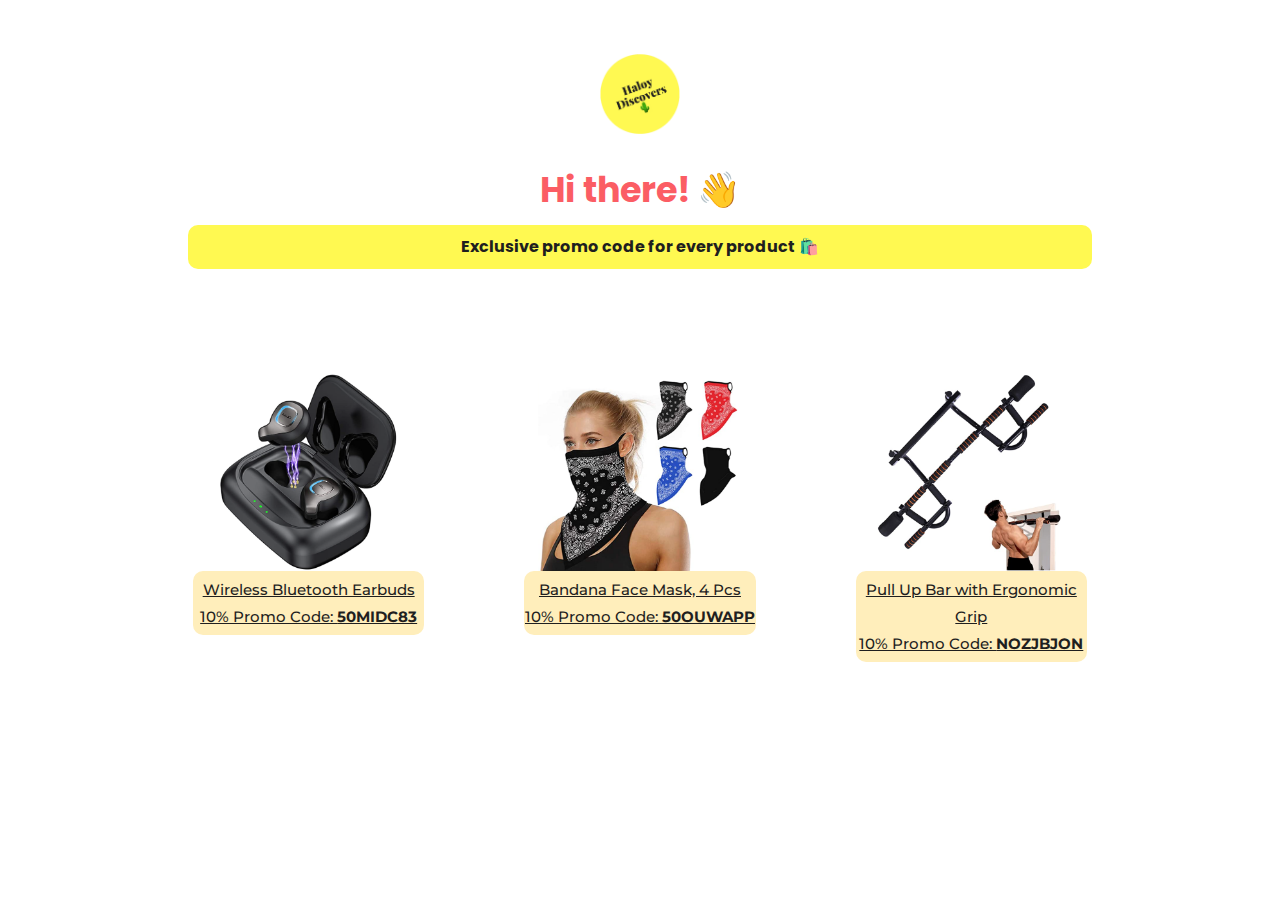
==== commit 0f2e6f76: "added promo code" ====
--- a/index.html
+++ b/index.html
@@ -158,25 +158,25 @@
 					<br/>
 					<br/>
 					<div class="row">
-						<div class="col-md-4" style="margin-left:20px; margin-right:20px">
+						<div class="col-md-4" style="margin-top: 40px; padding-left:20px; padding-right:20px">
 							<a target="_blank" href="https://www.amazon.com/gp/product/B0899S86FG/ref=as_li_tl?ie=UTF8&camp=1789&creative=9325&creativeASIN=B0899S86FG&linkCode=as2&tag=amazondea0fb7-20&linkId=914c36fa97633d4c57a69c71d7a54f43"> <Img src="./images/earbud.png" style="height:200px"> 
 								<br/>
 								<div style="background-color: #ffeebb; margin-left: 30px; margin-right: 30px; padding-top: 5px; padding-bottom: 5px; border-radius: 10px">
-									<span style="color:#1F1F1F"><u>Wireless Bluetooth Earbuds <br/> 10% Promo Code: <b>10OFF</b></u></span>
+									<span style="color:#1F1F1F"><u>Wireless Bluetooth Earbuds <br/> 10% Promo Code: <b>50MIDC83</b></u></span>
 								</div>
 							</a><img src="//ir-na.amazon-adsystem.com/e/ir?t=amazondea0fb7-20&l=am2&o=1&a=B0899S86FG" width="1" height="1" border="0" alt="" style="border:none !important; margin:0px !important;" />
 						</div>
-						<div class="col-md-4" style="margin-top: 40px; margin-left:20px; margin-right:20px">
+						<div class="col-md-4" style="margin-top: 40px; padding-left:20px; padding-right:20px">
 							<a target="_blank" href="https://www.amazon.com/gp/product/B08HHB4RSZ/ref=as_li_tl?ie=UTF8&camp=1789&creative=9325&creativeASIN=B08HHB4RSZ&linkCode=as2&tag=amazondea0fb7-20&linkId=a7ae3c62a7b8cc4209aa9da1d7548f4e"> <Img src="./images/mask.png" style="height:200px"> <br/>
 								<div style="background-color: #ffeebb; margin-left: 30px; margin-right: 30px; padding-top: 5px; padding-bottom: 5px; border-radius: 10px;">
-									<span style="color:#1F1F1F"><u>Bandana Face Mask, 4 Pcs <br/> 10% Promo Code: <b>10OFF</b></u></span>
+									<span style="color:#1F1F1F"><u>Bandana Face Mask, 4 Pcs <br/> 10% Promo Code: <b>50OUWAPP</b></u></span>
 								</div>
 							</a><img src="//ir-na.amazon-adsystem.com/e/ir?t=amazondea0fb7-20&l=am2&o=1&a=B08HHB4RSZ" width="1" height="1" border="0" alt="" style="border:none !important; margin:0px !important;" />
 						</div>
-						<div class="col-md-4" style="margin-top: 40px; margin-bottom: 120px; margin-left:20px; margin-right:20px">
+						<div class="col-md-4" style="margin-top: 40px; margin-bottom: 120px; padding-left:20px; padding-right:20px">
 							<a target="_blank" href="https://www.amazon.com/gp/product/B08PVTXD96/ref=as_li_tl?ie=UTF8&camp=1789&creative=9325&creativeASIN=B08PVTXD96&linkCode=as2&tag=amazondea0fb7-20&linkId=75fdb3062bf9ed0172c95f1614ae0fa6"> <Img src="./images/pullupbar.png" style="height:200px"> <br/>
 								<div style="background-color: #ffeebb; margin-left: 30px; margin-right: 30px; padding-top: 5px; padding-bottom: 5px; border-radius: 10px;">
-									<span style="color:#1F1F1F"><u>Pull Up Bar with Ergonomic Grip <br/> 10% Promo Code: <b>10OFF</b></u></span>
+									<span style="color:#1F1F1F"><u>Pull Up Bar with Ergonomic Grip <br/> 10% Promo Code: <b>NOZJBJON</b></u></span>
 								</div>
 							</a><img src="//ir-na.amazon-adsystem.com/e/ir?t=amazondea0fb7-20&l=am2&o=1&a=B08PVTXD96" width="1" height="1" border="0" alt="" style="border:none !important; margin:0px !important;" />
 						</div>
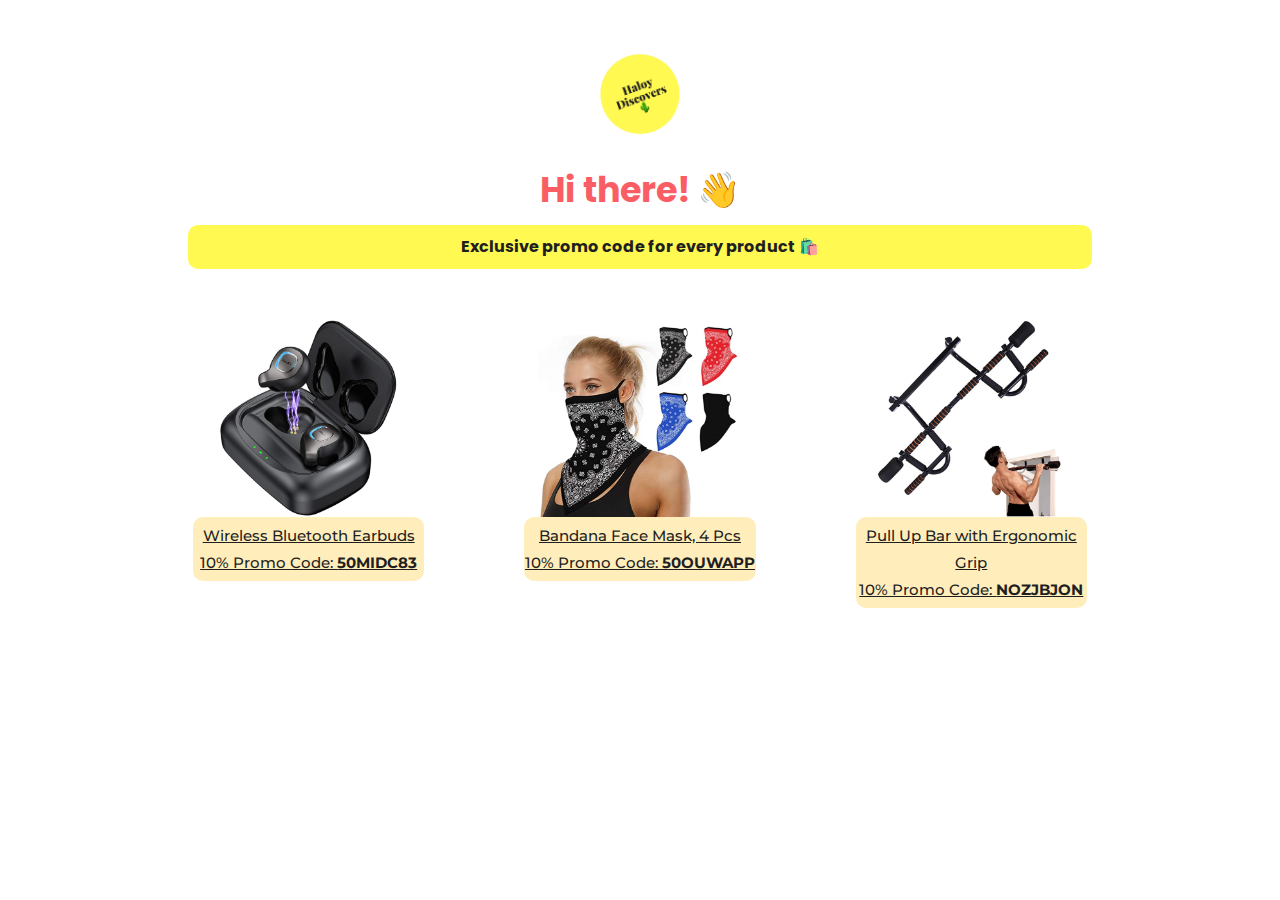
==== commit 7d28ad41: "added promo code" ====
--- a/index.html
+++ b/index.html
@@ -155,8 +155,6 @@
 						<h1 class="title" style="color:#FB5D64; text-align: center;" ><b>Hi there! 👋</b></h1>
 						<h5 style="margin-left: 30px; margin-right: 30px; padding-left: 20px; padding-right: 20px; padding-top: 10px; padding-bottom: 10px; font-weight:bold; color:#1F1F1F; background-color: #FFF951; border-radius: 10px; font-size: medium;">Exclusive promo code for every product 🛍️</h5>
 					</div>
-					<br/>
-					<br/>
 					<div class="row">
 						<div class="col-md-4" style="margin-top: 40px; padding-left:20px; padding-right:20px">
 							<a target="_blank" href="https://www.amazon.com/gp/product/B0899S86FG/ref=as_li_tl?ie=UTF8&camp=1789&creative=9325&creativeASIN=B0899S86FG&linkCode=as2&tag=amazondea0fb7-20&linkId=914c36fa97633d4c57a69c71d7a54f43"> <Img src="./images/earbud.png" style="height:200px"> 
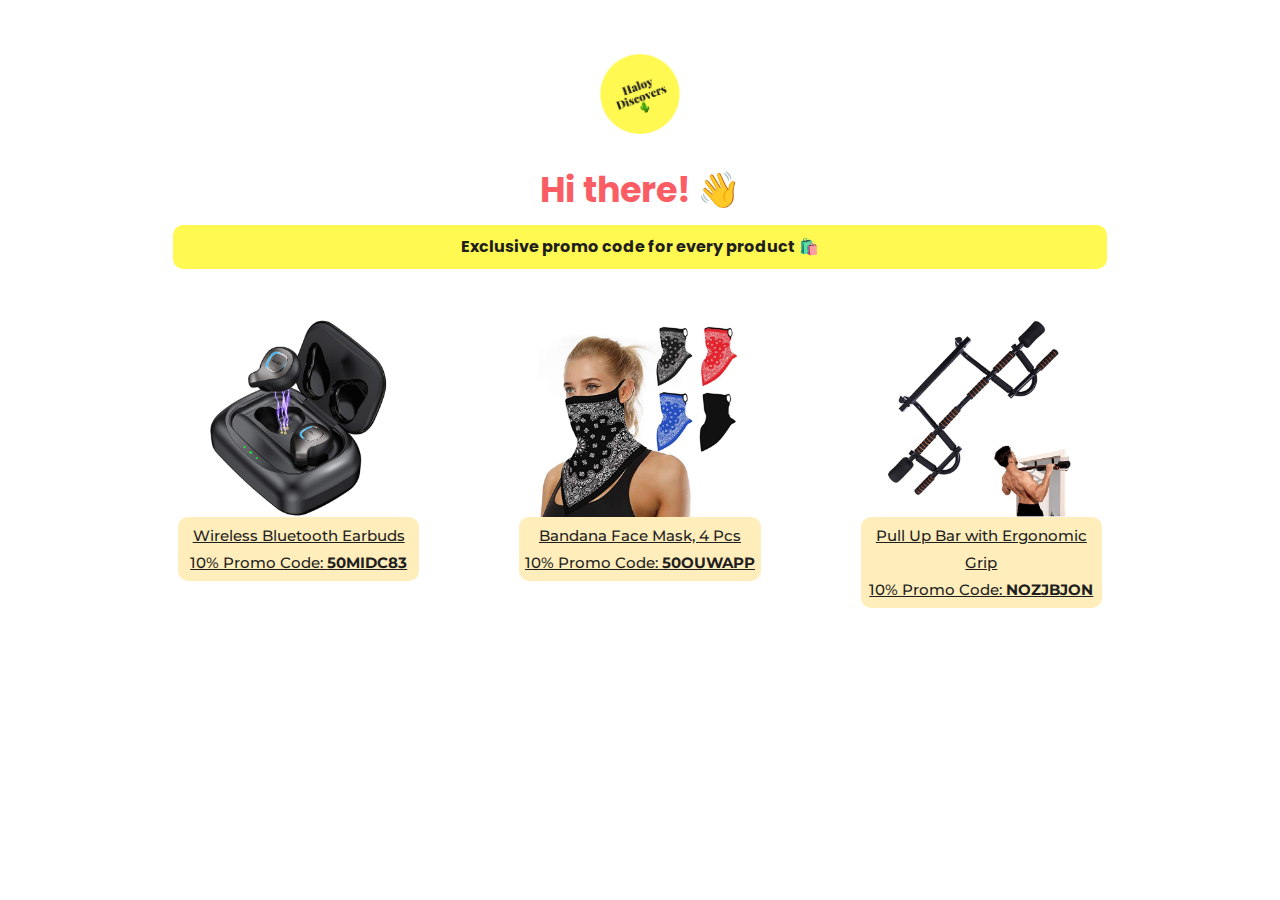
==== commit dc28938b: "added promo code" ====
--- a/index.html
+++ b/index.html
@@ -159,21 +159,21 @@
 						<div class="col-md-4" style="margin-top: 40px; padding-left:20px; padding-right:20px">
 							<a target="_blank" href="https://www.amazon.com/gp/product/B0899S86FG/ref=as_li_tl?ie=UTF8&camp=1789&creative=9325&creativeASIN=B0899S86FG&linkCode=as2&tag=amazondea0fb7-20&linkId=914c36fa97633d4c57a69c71d7a54f43"> <Img src="./images/earbud.png" style="height:200px"> 
 								<br/>
-								<div style="background-color: #ffeebb; margin-left: 30px; margin-right: 30px; padding-top: 5px; padding-bottom: 5px; border-radius: 10px">
+								<div style="background-color: #ffeebb; margin-left: 30px; margin-right: 30px; padding-top: 5px; padding-bottom: 5px; padding-left: 5px; padding-right: 5px; border-radius: 10px">
 									<span style="color:#1F1F1F"><u>Wireless Bluetooth Earbuds <br/> 10% Promo Code: <b>50MIDC83</b></u></span>
 								</div>
 							</a><img src="//ir-na.amazon-adsystem.com/e/ir?t=amazondea0fb7-20&l=am2&o=1&a=B0899S86FG" width="1" height="1" border="0" alt="" style="border:none !important; margin:0px !important;" />
 						</div>
 						<div class="col-md-4" style="margin-top: 40px; padding-left:20px; padding-right:20px">
 							<a target="_blank" href="https://www.amazon.com/gp/product/B08HHB4RSZ/ref=as_li_tl?ie=UTF8&camp=1789&creative=9325&creativeASIN=B08HHB4RSZ&linkCode=as2&tag=amazondea0fb7-20&linkId=a7ae3c62a7b8cc4209aa9da1d7548f4e"> <Img src="./images/mask.png" style="height:200px"> <br/>
-								<div style="background-color: #ffeebb; margin-left: 30px; margin-right: 30px; padding-top: 5px; padding-bottom: 5px; border-radius: 10px;">
+								<div style="background-color: #ffeebb; margin-left: 30px; margin-right: 30px; padding-top: 5px; padding-bottom: 5px; padding-left: 5px; padding-right: 5px; border-radius: 10px;">
 									<span style="color:#1F1F1F"><u>Bandana Face Mask, 4 Pcs <br/> 10% Promo Code: <b>50OUWAPP</b></u></span>
 								</div>
 							</a><img src="//ir-na.amazon-adsystem.com/e/ir?t=amazondea0fb7-20&l=am2&o=1&a=B08HHB4RSZ" width="1" height="1" border="0" alt="" style="border:none !important; margin:0px !important;" />
 						</div>
 						<div class="col-md-4" style="margin-top: 40px; margin-bottom: 120px; padding-left:20px; padding-right:20px">
 							<a target="_blank" href="https://www.amazon.com/gp/product/B08PVTXD96/ref=as_li_tl?ie=UTF8&camp=1789&creative=9325&creativeASIN=B08PVTXD96&linkCode=as2&tag=amazondea0fb7-20&linkId=75fdb3062bf9ed0172c95f1614ae0fa6"> <Img src="./images/pullupbar.png" style="height:200px"> <br/>
-								<div style="background-color: #ffeebb; margin-left: 30px; margin-right: 30px; padding-top: 5px; padding-bottom: 5px; border-radius: 10px;">
+								<div style="background-color: #ffeebb; margin-left: 30px; margin-right: 30px; padding-top: 5px; padding-bottom: 5px; padding-left: 5px; padding-right: 5px; border-radius: 10px;">
 									<span style="color:#1F1F1F"><u>Pull Up Bar with Ergonomic Grip <br/> 10% Promo Code: <b>NOZJBJON</b></u></span>
 								</div>
 							</a><img src="//ir-na.amazon-adsystem.com/e/ir?t=amazondea0fb7-20&l=am2&o=1&a=B08PVTXD96" width="1" height="1" border="0" alt="" style="border:none !important; margin:0px !important;" />
